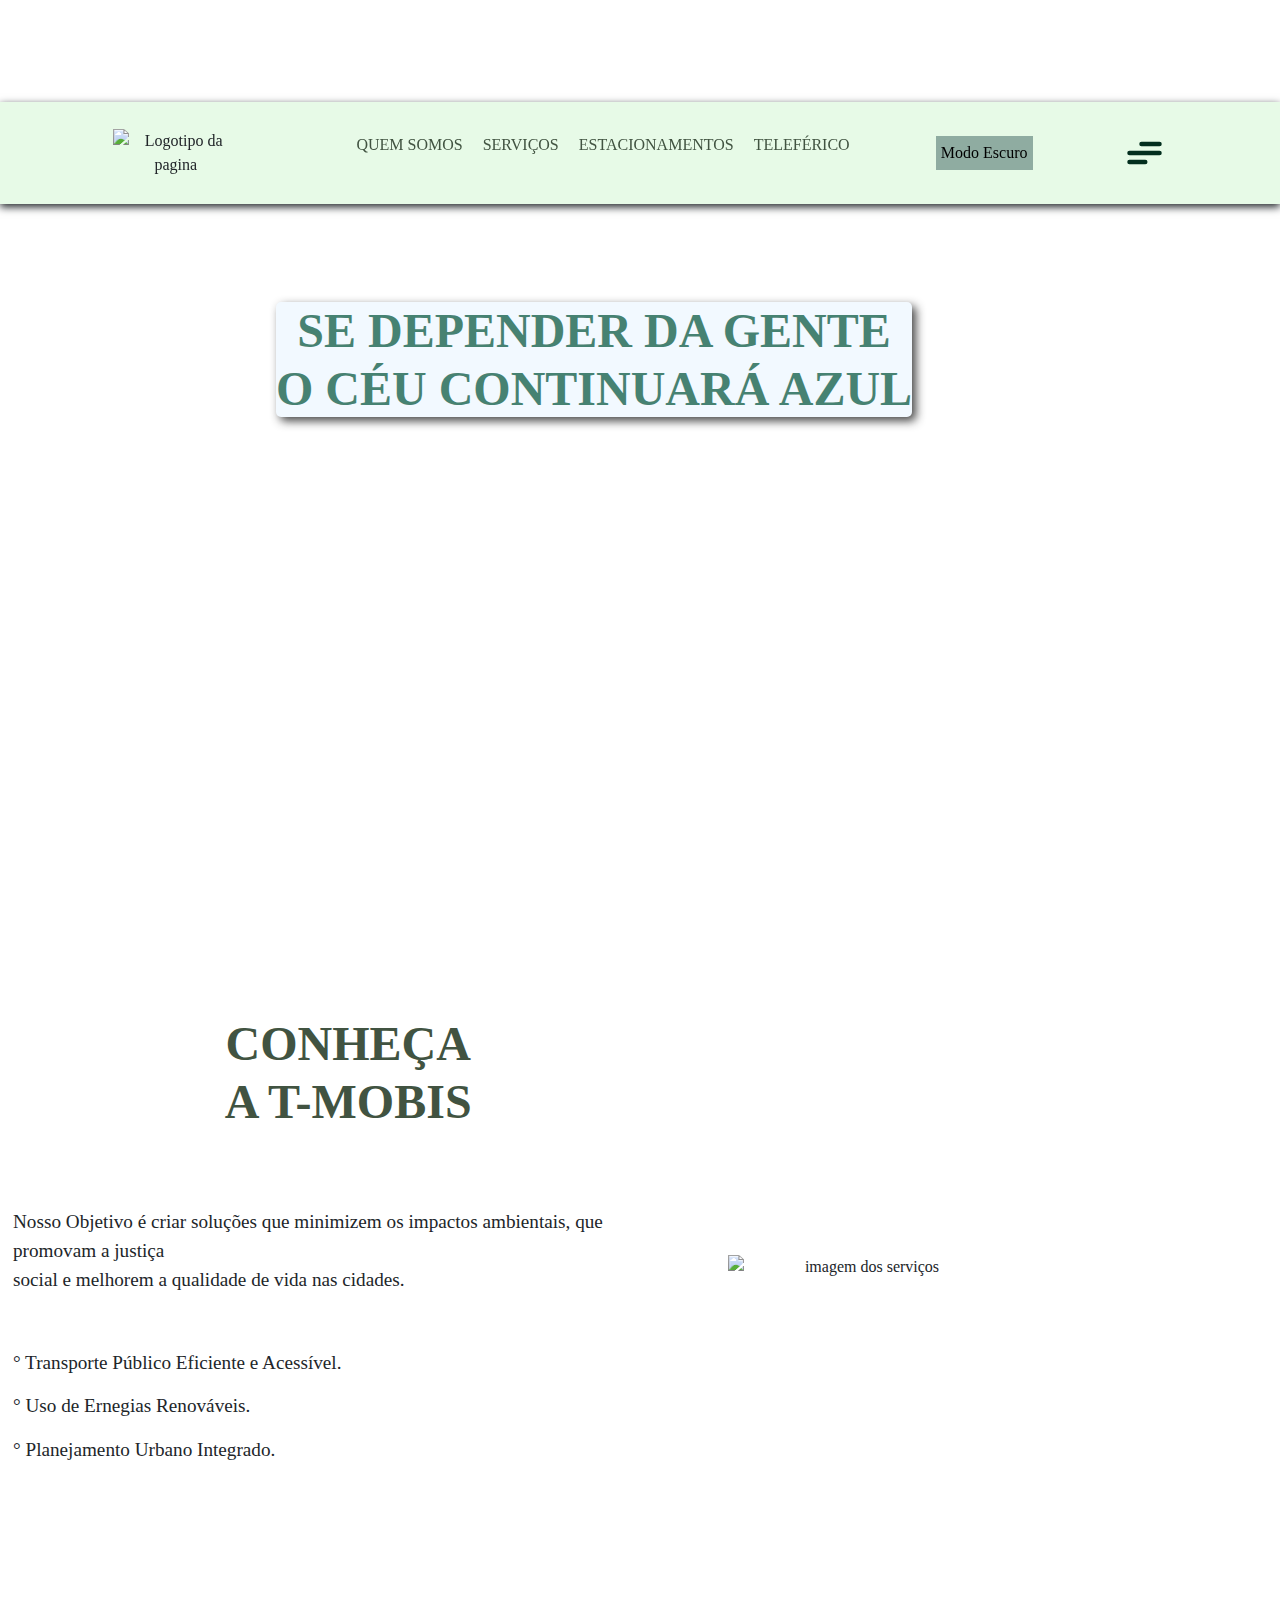
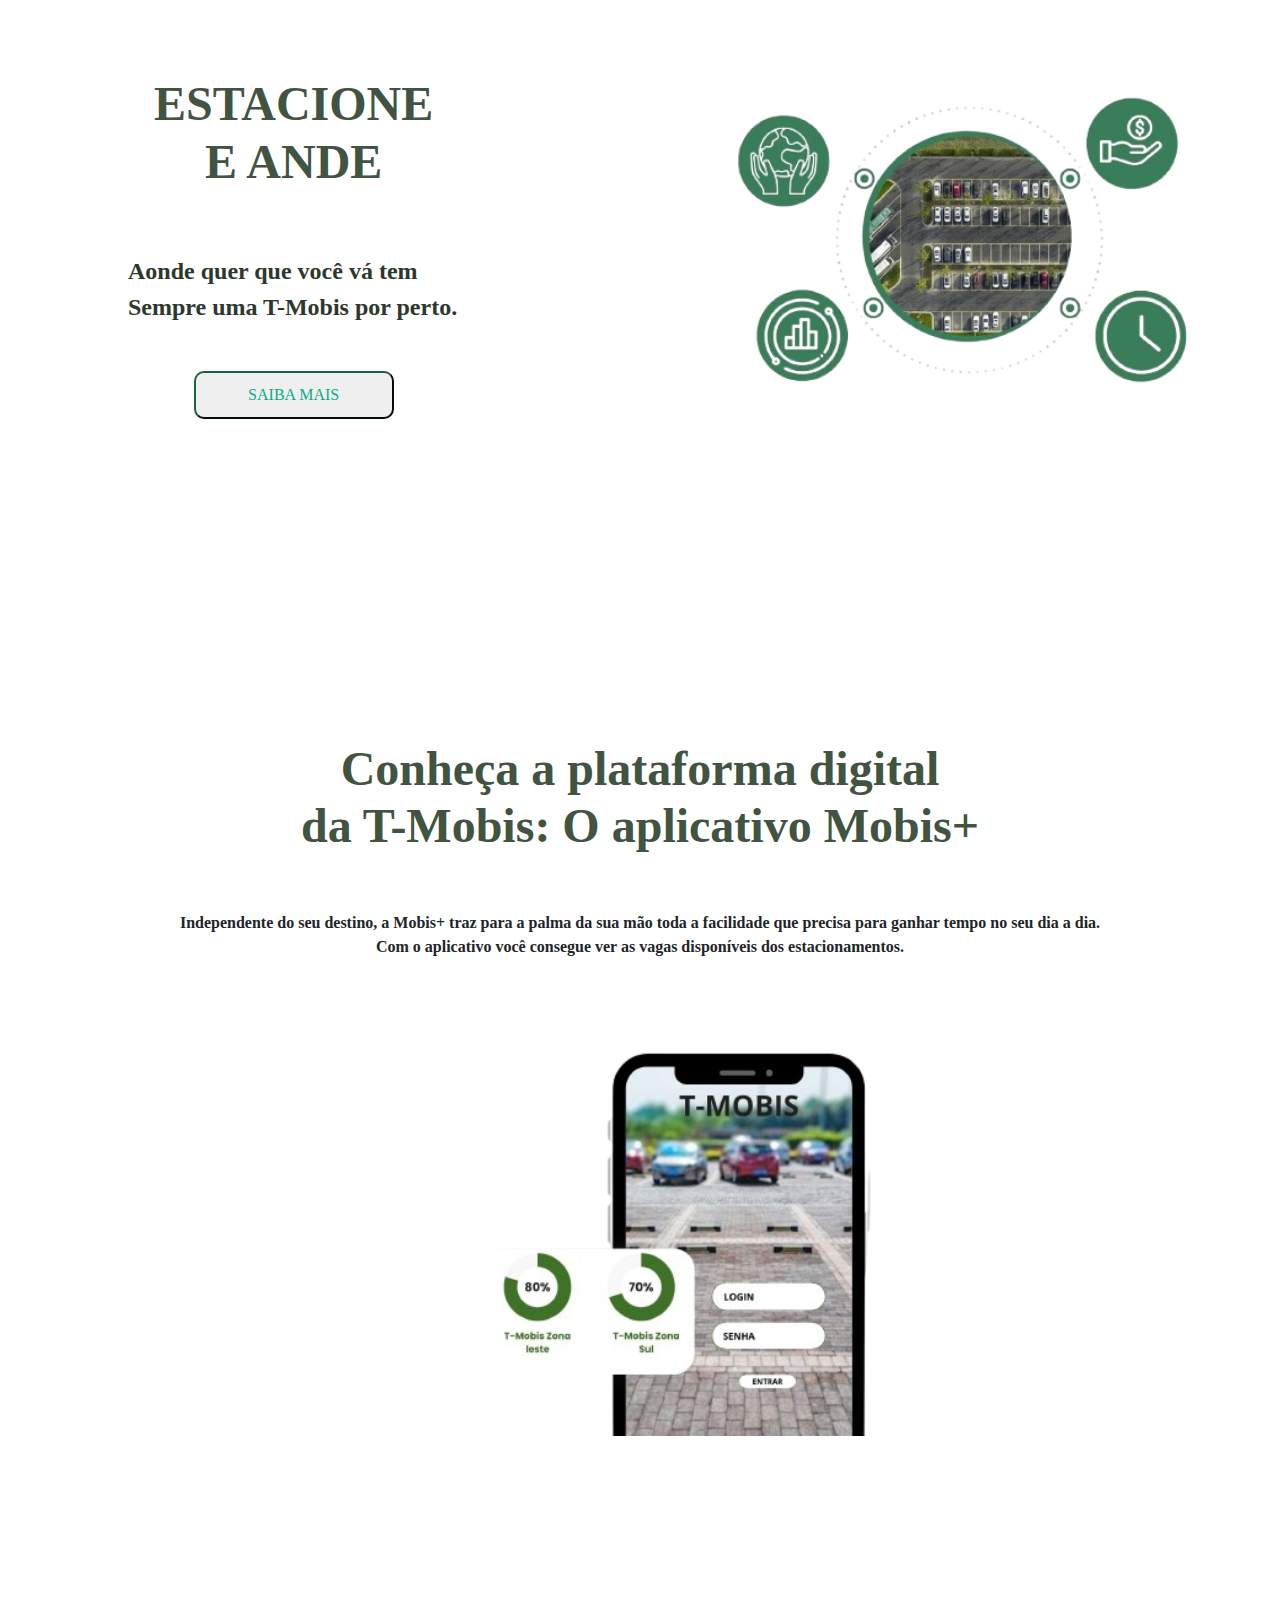
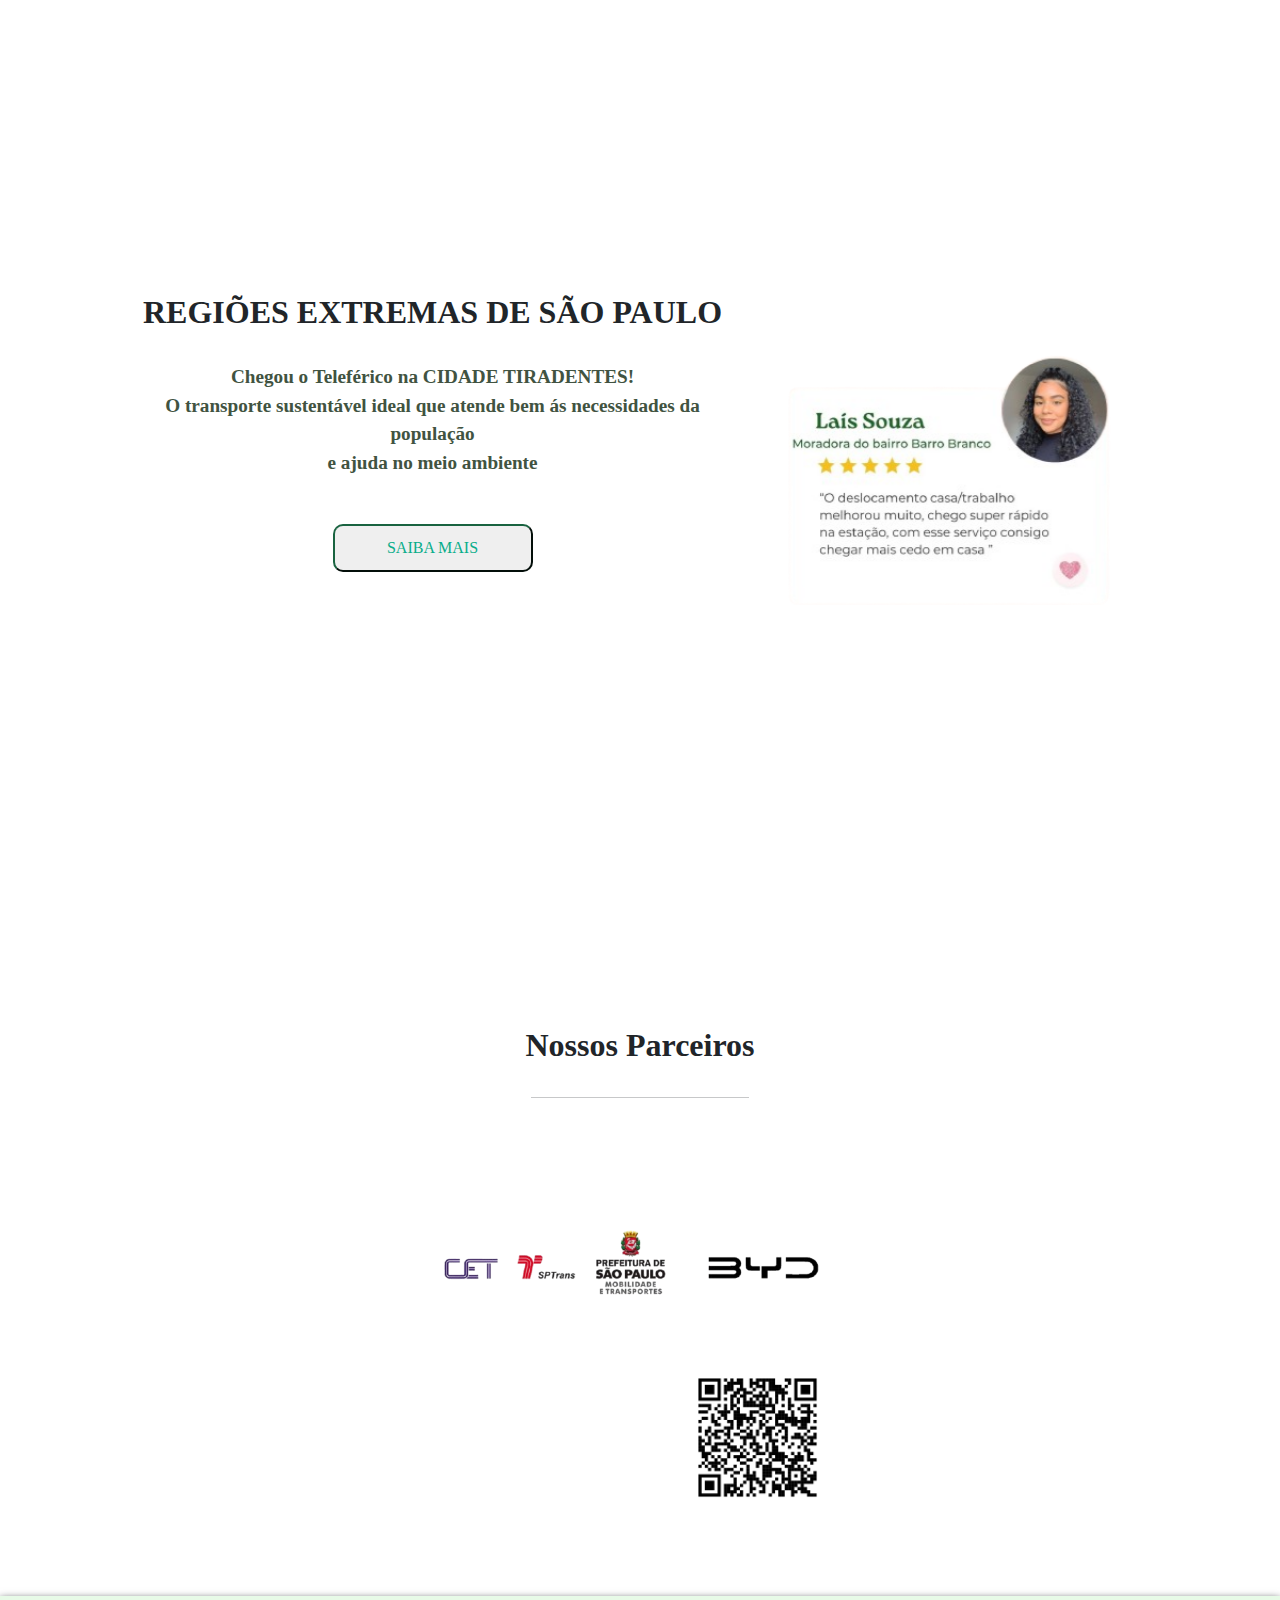
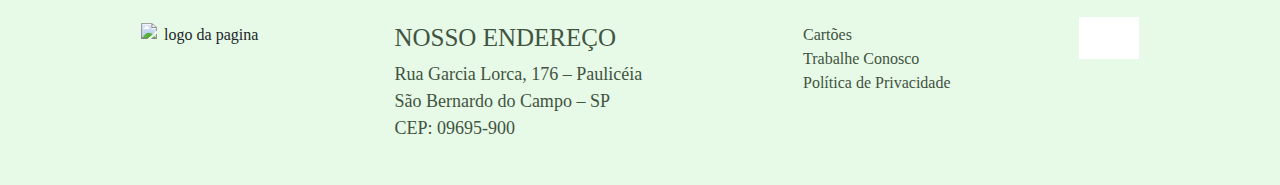
==== Pagina01/index.html @ 4bdcb415 "TCC Mobilidade Sustentável" ====
<!DOCTYPE html>
<html lang="pt-br">
<head> 
    <meta charset="UTF-8">
    <meta name="viewport" content="width=device-width, initial-scale=1.0">
    <title>T-MOBIS | Site Oficial</title>

    <link rel="shortcut icon" href="imagem/ponto-de-onibus.png" type="image/x-icon">

    <link rel="stylesheet" href="style1.css">
    <link rel="stylesheet" href="responsividade.css">

    <!--CSS-->
    <link rel="stylesheet" href="assets/css/style.css">
    <link rel="stylesheet" href="assets/css/responsividade.css">

    <!--Bootstrap Icons-->
    <link rel="stylesheet" href="https://cdn.jsdelivr.net/npm/bootstrap-icons@1.11.1/font/bootstrap-icons.css"
        integrity="sha384-4LISF5TTJX/fLmGSxO53rV4miRxdg84mZsxmO8Rx5jGtp/LbrixFETvWa5a6sESd" crossorigin="anonymous">

    <!-- AOS -->
    <link href="https://unpkg.com/aos@2.3.1/dist/aos.css" rel="stylesheet" />

    
      
       <!--biblioteca APENAS para deixa-lo responsivo -->
    <link href="https://cdn.jsdelivr.net/npm/bootstrap@5.3.3/dist/css/bootstrap.min.css" rel="stylesheet" integrity="sha384-QWTKZyjpPEjISv5WaRU9OFeRpok6YctnYmDr5pNlyT2bRjXh0JMhjY6hW+ALEwIH" crossorigin="anonymous">

   

</head>
<body>

    <!--Botão voltar ao topo-->
    <div id="backToTop" class="fixed-button">
        <i class="bi bi-chevron-up"></i>
    </div>

    <!--Botão WhatsApp-->
    <div id="whatsappButton" class="fixed-button">
        <i class="bi bi-whatsapp"></i>
    </div>

    

     <!--  Header - Usado para definir nosso cabeçalho -->
         <header>

        <!-- Criamos uma Div para diferenciar a imagem do restante. -->
       <div>
        <img src="imagem/logo-transparente.png" alt="Logotipo da pagina">
       </div>

       

         <!-- Criamos uma Div para diferenciar nossas listas do restante. -->
       <div>

           <nav>
           <!-- Nav= Usada para informar o navegador que os itens dentro dela são navegáveis. -->
           
               <!-- Ul= Listas não ordenadas -->
               <ul class="nav-links">

                   <li>
                       <!-- Âncora -->
                       <a href="/Pagina03/index.html" target="_blank">QUEM SOMOS</a>
                   </li>

                   <li>
                       <a href="/Serviços/index.html" target="_blank">SERVIÇOS</a>
                   </li>

                   <li>
                       <a href="/Estacionamento/index.html" target="_blank">ESTACIONAMENTOS</a>
                   </li>

                   <li>
                       <a href="/Teleferico/Index.html" target="_blank">TELEFÉRICO</a>
                   </li>


               
               </ul>
           
       </div>

       

       <button id="button-header" onclick="trocarCor()">Modo Escuro</button>

       <div class="menu">
        <label class="hamburger">
            <input type="checkbox" id="menuToggle">
            <svg viewBox="0 0 32 32">
                <path class="line line-top-bottom"
                    d="M27 10 13 10C10.8 10 9 8.2 9 6 9 3.5 10.8 2 13 2 15.2 2 17 3.8 17 6L17 26C17 28.2 18.8 30 21 30 23.2 30 25 28.2 25 26 25 23.8 23.2 22 21 22L7 22">
                </path>
                <path class="line" d="M7 16 27 16"></path>
            </svg>
        </label>
    </div>
    <div class="menu-aberto">
        <nav class="nav-menu">
            <a href="#inicio" target="_blank">INÍCIO</a>
            <a href="/Pagina03/index.html" target="_blank">QUEM SOMOS</a>
            <a href="/Serviços/index.html" target="_blank">SERVIÇOS</a>
            <a href="/Estacionamento/index.html" target="_blank">ESTACIONAMENTOS</a>
            <a href="/Teleferico/Index.html" target="_blank">TELEFÉRICO</a>
            <a href="/Estacionamento/index.html" target="_blank">CARTÕES</a>
        </nav>
    </div>

    </header>
<main>
    <section class="section-1" id="inicio">
       
        <div class="div-video">
        <h1>SE DEPENDER DA GENTE <br>
            O CÉU CONTINUARÁ AZUL </h1>
    </div>

    

    <video autoplay muted loop id="myVideo">
        <source src="imagem/16995-277920510_small.mp4" type="video/mp4" loading="lazy">
      </video>
  

    </section>

    <section class="section-2" id="section2">
         
        <div class="div-section2" id="div-sect2">

            <div class="div-titulo">
                <h2 id="sect2-h2">CONHEÇA <br>
                    A T-MOBIS</h2> <br> <br>
         
    
           <p id="sect2-p">Nosso Objetivo é criar soluções que minimizem os impactos ambientais, que promovam a justiça <br>
             social e melhorem a qualidade de vida nas cidades.</p> <br>
 
           <p id="sect2-p"> ° Transporte Público Eficiente e Acessível.</p>
           <p id="sect2-p"> ° Uso de Ernegias Renováveis.</p>
           <p id="sect2-p"> ° Planejamento Urbano Integrado.</p>
 
         </div>

         <a href="/Serviços/index.html" target="_blank">
         <button class="cta" data-aos="fade-up" data-aos-delay="600" data-aos-duration="1000">
            <span>Nossos Serviços</span>
            <svg width="15px" height="10px" viewBox="0 0 13 10">
                <path d="M1,5 L11,5"></path>
                <polyline points="8 1 12 5 8 9"></polyline>
            </svg>
        </button>
       </a>
 
         </div>

         <div class="service" id="sect2-img">
            <img src="imagem/transportes_-removebg-preview.png" alt="imagem dos serviços" loading="lazy">
         </div>

        
    </section>

    <section class="section-3" id="section3">
        

        <div class="estacione">
            <h2>ESTACIONE E ANDE</h2> <br> <br>
            <p>Aonde quer que você vá tem <br>
              Sempre uma T-Mobis por perto. </p>
            
        

        <div class="botao1">
            <a href="/Estacionamento/index.html" target="_blank">
                <button>SAIBA MAIS</button>
            </a>
         </div>

        </div>

        <div class="estione-img">
            <img src="imagem/estacione-removebg-preview.png" alt="imagem do estacionamento" loading="lazy">
        </div>

        
    </section>

    <section class="section-4">

    

        <div>
        <h2>Conheça a plataforma digital <br>
         da T-Mobis: O aplicativo Mobis+</h2> <br> <br>

         <p>Independente do seu destino, a Mobis+ traz para a palma da sua mão toda a facilidade que precisa para ganhar tempo no seu dia a dia. <br>
            Com o aplicativo você consegue ver as vagas disponíveis dos estacionamentos.
         </p>
        </div>

        <div>
            <img src="imagem/_Mobile_Application_.png" alt="Imagem do aplicativo T-mobis" loading="lazy">
        </div>

        <div class="headline-t-mobis" data-aos="fade-up" data-aos-duration="1000">
            <div class="headline-scroll" id="headline-scroll">
                <span class="bold">T-MOBIS</span>
                <span class="divisor"></span>
                <span class="light">T-MOBIS</span>
                <span class="divisor"></span>
                <span class="bold">T-MOBIS</span>
                <span class="divisor"></span>
                <span class="light">T-MOBIS</span>
                <span class="divisor"></span>
                <span class="bold">T-MOBIS</span>
                <span class="divisor"></span>
                <span class="light">T-MOBIS</span>
                <span class="divisor"></span>
            </div>
        </div>

    </section>

        

    <section class="section-5">

        <div class="div-content">
            <h3>REGIÕES EXTREMAS DE SÃO PAULO</h3> <br> </h3>

            <p> Chegou o Teleférico na CIDADE TIRADENTES! <br>
             O transporte sustentável ideal que atende bem ás necessidades da população <br>
              e ajuda no meio ambiente </p>

              <div class="botao2">
                <a href="/Teleferico/Index.html" target="_blank">
                    <button>SAIBA MAIS</button>
                </a>
                </div>

        </div>
      
        <div class="carousel-container">
          <div class="carousel-track" id="carouselTrack">
        <div class="carousel">
            <img src="imagem/depo_homem-removebg-preview.png" alt="imagem homem" loading="lazy">
        </div>

        <div class="carousel">
            <img src="imagem/depo_mulher1-removebg-preview.png" alt="imagem mulher 1" loading="lazy">
        </div>

        <div class="carousel">
            <img src="imagem/depo_mulher2-removebg-preview.png" alt="imagem mulher 2" loading="lazy">
        </div>

        <div class="carousel">
            <img src="imagem/depo_mulher3-removebg-preview.png" alt="imagem mulher 3" loading="lazy">
        </div>

        <div class="carousel">
            <img src="imagem/depo_homem-removebg-preview.png" alt="imagem homem" loading="lazy">
        </div>

    </div>
</div>

    
                

</section>
     
   <section class="section-6">

    <h2>Nossos Parceiros</h2>
    <hr class="line1">


    <div class="parceria">
        <img src="imagem/parcerias-removebg-preview.png" alt="imagem parcerias" loading="lazy">
    </div>


    <div class="div-qrcode"> 
        <img class="qr-code" src="imagem/qr-code-1.png" alt="qr code" loading="lazy">
    </div>

   </section>

   


</main>

        <!--  Footer = Usada para abrir e habilitar rodapé para a página --> 
    <footer>
  
    <!--  Criamos uma Div (caixa) para aguardar e diferenciar a logo (img) do restante do rodapé -->
     <div class="div-logo-footer">
 
         <div>
             <img src="imagem/logo-transparente.png" alt="logo da pagina">
         </div>
 
     </div>
            
     <!-- Criamos uma Div (caixa) para aguardar e diferenciar o Subtítulo e parágrafo -->
     <div>
         <!-- (h3) Subtítulo -->
        <h3>NOSSO ENDEREÇO</h3>
        <!-- (p) Parágrafo -->
        <p>Rua Garcia Lorca, 176 – Paulicéia <br>
            São Bernardo do Campo – SP <br>
            CEP: 09695-900</p>
     </div>

 
     <!-- Criamos uma Div (caixa) para aguardar e diferenciar as listas não ordenadas do rodapé -->
     <div class="div-list-footer">
         <nav>
             <ul>
                 <li>
                     <a href="">Cartões</a>
                 </li>
              
                 <li>
                     <a href="">Trabalhe Conosco</a>
                 </li>
 
                 <li>
                     <a href="">Política de Privacidade</a>
                 </li>
             </ul>
         </nav>
     </div>
   
     <!-- Criamos uma Div (caixa) para aguardar e diferenciar os ícones -->
     <div class="div-sociais">
 
         <i class="fa-brands fa-instagram"></i>
         <i class="bi bi-linkedin"></i>
         <i class="fa-brands fa-facebook-f"></i>
 
     </div>
 
 </footer>



 <script src="https://kit.fontawesome.com/fdd516a2fb.js" crossorigin="anonymous"></script>
 <script src="https://ajax.googleapis.com/ajax/libs/jquery/2.1.3/jquery.min.js"></script>
 <script src="https://unpkg.com/scrollreveal"></script>

 <!-- AOS -->
 <script src="https://unpkg.com/aos@2.3.1/dist/aos.js"></script>

 <!-- Inicialização do AOS -->
 <script>
     AOS.init();
 </script>
  

 <!-- Javascript -->
  <script src="script1.js"></script>
  <script src="carrossel.js"></script>
  <script src="button.js"></script>
  <script src="scroll.js"></script>

  
 
  <!-- VLibras= Tradução automática do português para libras. Tornar a página mais acessível para os usuários surdos. -->
 
 <div vw class="enabled">
     <div vw-access-button class="active"></div>
     <div vw-plugin-wrapper>
       <div class="vw-plugin-top-wrapper"></div>
     </div>
   </div>
   <script src="https://vlibras.gov.br/app/vlibras-plugin.js"></script>
   <script>
     new window.VLibras.Widget('https://vlibras.gov.br/app');
   </script>


    
</body>
</html>
---- Pagina01/style1.css ----
@import url('https://fonts.google.com/noto/specimen/Noto+Serif');
/*Fonte da letra (Google fontes)*/

* {
    padding: 0;
    /*Zerando o preenchimento*/
    margin: 0;
    /*Zerando a margin(top, bottom, right, left*/
    list-style: none;
    /*remover os marcadores de listas da <ul> */
    font-family: "Noto Serif", serif;
    /*Fonte da letra (Google fontes)*/
    box-sizing: border-box;
}

/*HTML*/
body {
    background-color: white; /**/
    width: 100%; /**/
    height: 100vh; /**/
    overflow-x: hidden;
    transition: background-color 0.5s, color 0.5s;  /**/
    color: rgb(3, 70, 3); /**/
    
}

/**/
li {
    list-style: none; /**/
}

/**/
a {
    text-decoration: none; /**/
}

/*Botões fixos*/
.fixed-button {
    position: fixed; /**/
    display: none; /**/
    align-items: center; /**/
    justify-content: center; /**/
    width: 50px; /**/
    height: 50px; /**/
    border-radius: 50%; /**/
    background-color: var(--color-white); /**/
    color: var(--color-black); /**/
    cursor: pointer; /**/
    z-index: 1000; /**/
    opacity: 0; /**/
    transition: opacity 0.5s ease, box-shadow 0.5s ease; /**/
}

/**/
#backToTop {
    bottom: 20px; /**/
    left: 20px; /**/
    box-shadow: 0px 0px 10px rgba(0, 0, 0, 0.5); /**/
}


/**/
#whatsappButton {
    bottom: 20px; /**/
    right: 20px; /**/
    background-color: #25D366; /**/
    box-shadow: 0px 0px 10px rgba(0, 255, 0, 0.5);  /**/
    animation: pulse 2s infinite; /**/
}

/**/
#whatsappButton i {
    font-size: 24px; /**/
    color: #fff; /**/
}

/**/
.fixed-button i {
    font-size: 24px; /**/
}

@keyframes pulse {
    0% {
        transform: scale(1);
        box-shadow: 0 0 10px rgba(0, 255, 0, 0.5);
    }
    50% {
        transform: scale(1.1);
        box-shadow: 0 0 20px rgba(0, 255, 0, 0.7);
    }
    100% {
        transform: scale(1);
        box-shadow: 0 0 10px rgba(0, 255, 0, 0.5);
    }
}





/*Início da estilização do Header*/
header {
    padding: min(3vh, 2rem);
    /*Colocando um tamanho (Preenchimento) no Header*/
    width: 100%;
    background-color: rgb(231, 250, 231);
    /*Habilitando uma cor de fundo*/
    display: flex;
    /*Tornando nosso Header Flex - Deixando os itens lado a lado*/
    justify-content: space-evenly;
    /*Justificativa do conteúdo*/
    align-items: center;
    /*Alinhamento na vertical - Deixando habilitada ao centro*/
    position: sticky; /**/
    top: 0; /**/
    left: 0; /**/
    z-index: 999; /**/
    box-shadow: 0 0.21rem 0.5rem; /**/


}



/*Chamamos nossa logo(img) para estilização*/
header img {
    width: 125px;
    /*Largura da imagem*/
    height: auto;
    /*Altura da imagem ( automático) */
}


/*Chamamos nossa lista não ordenada para estilização*/
header div nav ul {
    display: flex;
    /*Tornamos nossa lista não ordenada em (Flex), deixando os itens pertencentes a ela, lado a lado.*/
    gap: 20px;
    /*Espaçamento entre os elementos*/

}

/*Chamamos nossa âncora (a) para estilização*/
header div nav ul li a {
    font-family: Light 300;
    /*Fonte da letra (Google fonts)*/
    text-decoration: none;
    /*Decoração do texto (sublinhado) desabilitado (none)*/
    color: rgb(65, 83, 65); 
    /*Cor da Letra*/
    font-family: Light 300;
    /*Fonte da letra (Google fonts)*/
}

/**/
header>button {
    
    padding: 5px; /**/
    background-color:  #8faca1; /**/
    border: 5px; /**/
   
}

/**/
header>button>a {
   
    display: flex; /**/
    align-items: center; /**/
    gap: 5px; /**/
    color: white; /**/
    text-decoration: none; /**/
    font-weight: 400; /**/
}

/* Menu */
.menu {
    display: flex; /**/
    align-items: center; /**/
    justify-content: flex-end; /**/ 
    position: relative; /**/
    z-index: 100; /**/
}

/**/
.hamburger {
    cursor: pointer; /**/
}

/**/
.hamburger input {
    display: none; /**/
}

/**/
.hamburger svg {
    height: 3em; /**/
    transition: transform 600ms cubic-bezier(0.4, 0, 0.2, 1); /**/
}

/**/
.line {
    fill: none; /**/
    stroke: #032e1e; /**/
    stroke-linecap: round; /**/
    stroke-linejoin: round; /**/
    stroke-width: 3; /**/
    transition: stroke-dasharray 600ms cubic-bezier(0.4, 0, 0.2, 1), stroke-dashoffset 600ms cubic-bezier(0.4, 0, 0.2, 1); /**/
}

/**/
.line-top-bottom {
    stroke-dasharray: 12 63; /**/
}

/**/
.hamburger input:checked+svg {
    transform: rotate(-45deg); /**/
}

/**/
.hamburger input:checked+svg .line-top-bottom {
    stroke-dasharray: 20 300; /**/
    stroke-dashoffset: -32.42; /**/
}

/* Menu Navegação */
.menu-aberto {
    background-color: #8faca1; /**/
    position: fixed; /**/
    left: 0; /**/
    top: 0; /**/
    height: 0; /**/
    width: 100%; /**/
    z-index: 98; /**/
    display: flex; /**/
    align-items: center; /**/
    justify-content: center; /**/
    overflow: hidden; /**/
    transition: height 0.5s ease-in-out, opacity 0.5s ease-in-out; /**/
    opacity: 0; /**/
}

/**/
.menu-aberto.active {
    height: 100vh; /**/
    opacity: 1; /**/
}

/**/
.nav-menu {
    width: 100%; /**/
    height: 100%; /**/
    display: flex; /**/
    flex-direction: column; /**/
    align-items: center; /**/
    justify-content: center; /**/
    gap: 4rem; /**/
    transition: opacity 0.5s ease-in-out; /**/
}

/**/
.nav-menu a {
    user-select: none; /**/
    text-decoration: none; /**/
    color: var(--color-white); /**/
    font-family: var(--font-pequena); /**/
    font-size: 2rem; /**/
    font-weight: bold; /**/
    opacity: 0; /**/
    transform: translateY(-20px); /**/
    transition: transform 0.5s ease-in-out, opacity 0.5s ease-in-out; /**/
}

/**/
.menu-aberto.active .nav-menu a {
    opacity: 1; /**/
    transform: translateY(0); /**/
}

/**/
.nav-menu a:hover {
    color: var(--color-destaque1); /**/
    transition: all 0.3s ease; /**/
}


/**/
.section-1 {
    padding: 7rem; /**/
    width: 100%; /**/
    height: 100vh; /**/
    position: relative; /**/
    background-color: transparent; /**/
    display: flex; /**/
    overflow: hidden; /**/
    
}

/**/
.section-1 h1 {
    text-align: center; /**/
    font-size: 3rem; /**/
    font-weight: 600; /**/ 
    color: #186350; /**/
    margin: 20px; /**/
    box-shadow: 4px 4px 10px rgba(0, 0, 0, .9); /**/
    border-radius: 5px;  /**/
    z-index: 1; /**/
    background-color: aliceblue; /**/
    opacity: 0.8;  /**/
    position: absolute; /**/
    top: 20%; /**/
    left: 20%; /**/
    
  
}

/* Style the video: 100% width and height to cover the entire window */
#myVideo {
    position:absolute; /**/
    right: 0; /**/
    bottom: 0; /**/
    min-width: 100%; /**/
    min-height: 100%; /**/
  }


  
/**/
.section-2 {
    padding: 8rem; /**/
    width: 90%; /**/
    background-color: transparent; /**/
    display: flex; /**/
    justify-content: space-around; /**/
    align-items: center; /**/
    margin: -130px; /**/
}

/**/
.service {
    text-align: right; /**/
    margin: 30px; /**/
    flex-wrap: wrap; /**/
}

/**/
.service img {
    width: 200%; /**/
    height: auto; /**/
    flex-wrap: wrap; /**/
}

/**/
.div-titulo h2 {
    font-size: 3rem; /**/
    font-weight: bolder; /**/
    font-family: "Noto+Serif"; /**/
    text-align: center; /**/
    color: rgb(65, 83, 65); /**/
    margin: 15px; /**/
    flex-wrap: wrap; /**/
}

/**/
.div-titulo p {
    font-size: 1.2rem; /**/
    font-weight: 400; /**/
    font-style: "Thin 100"; /**/
    margin: 15px; /**/
    flex-wrap: wrap; /**/
}


  /* Botão Inicio */
  .cta {
    position: relative; /**/
    margin: auto; /**/
    padding: 12px 18px; /**/
    transition: all 0.2s ease; /**/
    border: none; /**/
    background: none; /**/
    cursor: pointer; /**/
    text-align: center; /**/
    margin-left: 300px; /**/
}

/**/
.cta span {
    font-size: clamp(1.2rem, 1.5vw + 1rem, 2rem); /**/
    color: #186350; /**/
}

/**/
.cta:before {
    content: ""; /**/
    position: absolute; /**/
    top: 0; /**/ 
    left: 0; /**/
    display: block; /**/
    border-radius: 50px; /**/
    background: var(--color-destaque2); /**/
    width: 45px; /**/
    height: 45px; /**/
    transition: all 0.3s ease; /**/
}

/**/
.cta span {
    position: relative; /**/
    font-family: var(--font-pequena); /**/
    font-size: 20px; /**/
    font-weight: 800; /**/
    letter-spacing: 0.05em; /**/
    color: var(--color-white); /**/
}

/**/
.cta svg {
    position: relative; /**/
    top: 0; /**/
    margin-left: 10px; /**/
    fill: none; /**/
    stroke-linecap: round; /**/
    stroke-linejoin: round; /**/
    stroke: var(--color-destaque2); /**/
    stroke-width: 2; /**/
    transform: translateX(-5px); /**/ 
    transition: all 0.3s ease; /**/
}

/**/
.cta:hover:before {
    width: 100%; /**/
    background: var(--color-destaque2); /**/
}

/**/
.cta:hover svg {
    transform: translateX(0); /**/
    stroke: var(--color-destaque1); /**/
}

/**/
.cta:active {
    transform: scale(0.95); /**/
}


/**/
.section-3 {
    padding: 8rem; /**/
    background: linear-gradient(180deg, #c3f5e264 8.33%, rgba(150, 248, 199, 0.745) 100%), url(imagem/estacionamento.jpg); /**/
    background-attachment: fixed; /**/
    background-size: cover; /**/
    background-position: center; /**/
    background-repeat: no-repeat; /**/
    width: 100%; /**/
    display: flex; /**/
    justify-content: space-around; /**/
   
}

/**/
.estacione {
    text-align: center;/**/
}

/**/
.section-3 h2 {
    font-size: 3rem; /**/
    font-weight: bolder; /**/
    font-family: "Noto+Serif"; /**/
    text-align: center; /**/
    flex-direction: column; /**/
    color: rgb(65, 83, 65); /**/
    margin: 15px; /**/
    flex-wrap: wrap; /**/
}

/**/
.estacione p {
    font-size: 1.5rem; /**/
    font-weight: 700; /**/
    font-style: "Thin 100"; /**/
    color: rgb(44, 56, 44); /**/
    text-align: left; /**/
    flex-wrap: wrap; /**/

}


/*Chamamos nosso Button que está dentro da terceira sessão*/
.section-3 .botao1 {
    display: block; /**/
    flex-direction: column; /**/
    flex-wrap: wrap; /**/
    
    /*Usada para centralizar o botão*/
}

/*Estilização do botão da section 3*/
.section-3 button {
    padding: 10px;
    /*Tamanho do preenchimento interno do botão*/
    border-radius: 10px;
    /*Borda arredondada do botão*/
    width: 200px;
    /*Tamanho lateral do botão (largura)*/
    border-color: rgb(25, 99, 64);
    /*Cor da borda*/
    margin: 30px;
    /*Margem em volta do Button*/
    cursor: pointer;
    /* Habilitado o cursor do mouse, mostrado quando o ponteiro do mouse está sobre um elemento.*/


}

/*Estilização a Âncora do botão da section 3*/
.section-3 a button {
    color: rgb(9, 173, 138);
    /*Cor da letra*/

}

/**/
.estione-img {
    text-align: right; /**/
    margin-right: 250px; /**/
    flex-wrap: wrap; /**/
}

/**/
.estione-img img {
    width: 170%; /**/
    height: auto; /**/
}

/**/
.section-4 {
    padding: 8rem; /**/
    width: 100%; /**/
    background-color: transparent; /**/
    display: block; /**/
    justify-content: space-around; /**/
    align-items: center; /**/
}

/**/
.section-4 h2 {
    font-size: 3rem; /**/
    font-weight: bolder; /**/
    font-family: "Noto+Serif"; /**/
    text-align: center; /**/
    color: rgb(65, 83, 65); /**/
    text-align: center; /**/
    flex-wrap: wrap; /**/
    
}

/**/
.section-4 p {
    font-size: 1rem; /**/
    font-weight: 800; /**/
    font-style: "Thin 100"; /**/
    text-align: center; /**/
    flex-wrap: wrap; /**/
    
}

/**/
.section-4 img {
    width: 80%; /**/
    height: 100%; /**/
    margin-right: 200px; /**/
    flex-wrap: wrap; /**/
}

/**/
.headline-t-mobis {
    height: 30%; /**/
    width: 100vw; /**/
    overflow: hidden; /**/
    display: flex; /**/
    align-items: center; /**/
    justify-content: center; /**/
    flex-direction: column; /**/
    position: absolute; /**/
}

/**/
.headline-scroll {
    display: flex; /**/
    align-items: center; /**/
    white-space: nowrap; /**/
    animation: scroll 20s linear infinite; /**/
    text-align: left; /**/
    margin-right: 200px;
    margin-left: -200px;
}

@keyframes scroll {
    0% {
        transform: translateX(0);
    }

    100% {
        transform: translateX(-50%);
    }
}

/**/
.headline-scroll span {
    font-family: var(--font-grande); /**/
    font-size: 4rem; /**/
    text-transform: uppercase; /**/
    display: flex; /**/
    align-items: center; /**/
}

/**/
.headline-scroll .divisor {
    width: 20px; /**/
    height: 20px; /**/
    background-color: var(--color-gray2); /**/
    border-radius: 50%; /**/
    margin: 0 20px; /**/
}

/**/
.headline-scroll .bold {
    font-weight: bold; /**/
    color: var(--color-white); /**/
}

/**/
.headline-scroll .light {
    font-weight: lighter; /**/
    color: var(--color-gray2); /**/
}




/**/
.section-5 {
    padding: 8rem; /**/
    width: 100%; /**/
    background: linear-gradient(180deg, #e6f5ef64 8.33%, rgba(152, 173, 163, 0.745) 100%), url(imagem/teleferico.jpg); /**/
    background-attachment: fixed; /**/
    background-size: cover; /**/
    background-position: center; /**/
    background-repeat: no-repeat; /**/
    display: flex; /**/
    justify-content: center; /**/
    align-items: center; /**/
    gap: 15px; /**/
    
}


/**/
.section-5 h3 {
    font-size: 2rem; /**/
    font-weight: bolder; /**/
    font-family: "Noto+Serif"; /**/
    text-align: center; /**/
    flex-direction: column; /**/
    flex-wrap: wrap; /**/
    
}

/**/
.section-5 p {
    font-size: 1.2rem; /**/
    font-weight: 900; /**/
    font-style: "Thin 100"; /**/
    color: rgb(65, 83, 65); /**/
    text-align: center; /**/
    flex-wrap: wrap; /**/
    
}


/*Estilização do container do carrossel*/
.carousel-container {
    overflow: hidden; /*Esconde partes das imagens que saem do container */
    width: 40%; /*O container ocupa toda a largura da página */
    max-width: 800px; /*largura máxima para limitar em telas maiores */
    margin: auto; /*centraliza o container*/
    flex-wrap: wrap; /**/
}

/*Estilo da faixa de imagens*/
.carousel-track {
    display: flex; /*Coloca as imagens lado a lado em linha*/
    justify-content: center; /**/
    align-items: center; /**/
    transition: transform 0.5s ease; /*Animação suave para a transição*/
}

/* Cada item do carrossel*/
.carousel {
    flex: 0 0 100%; /* Cada item ocupa 100% da largura do container*/
}

/**/
img {
    width: 100%; /* As imagens ocupam toda a largura do item*/
    display: block; /* Garante que não haja espaçamento abaixo das imagens*/
    text-align: center; /**/
}

/*Chamamos nosso Button que está dentro da section-5*/
.section-5 .botao2 {
    text-align: center; /**/
    flex-direction: column; /**/
    flex-wrap: wrap; /**/
    
    /*Usada para centralizar o botão*/
}

/*Estilização do botão da section-5*/
.section-5 button {
    padding: 10px;
    /*Tamanho do preenchimento interno do botão*/
    border-radius: 10px;
    /*Borda arredondada do botão*/
    width: 200px;
    /*Tamanho lateral do botão (largura)*/
    border-color: rgb(25, 99, 64);
    /*Cor da borda*/
    margin: 30px;
    /*Margem em volta do Button*/
    cursor: pointer;
    /* Habilitado o cursor do mouse, mostrado quando o ponteiro do mouse está sobre um elemento.*/


}

/*Estilização a Âncora do botão da section-5*/
.section-5 a button {
    color: rgb(9, 173, 138);
    /*Cor da letra*/

}

/**/
.section-6 {
    padding: 6rem; /**/
    width: 100%; /**/
    background-color: white; /**/
    display: flex; /**/
    justify-content: center; /**/
    align-items: center; /**/
    flex-direction: column; /**/
    gap: 15px; /**/
}

/**/
.section-6 h2 {
    font-size: 2rem; /**/
    font-weight: bolder; /**/
    font-family: "Noto+Serif"; /**/
    text-align: center; /**/
    flex-direction: column; /**/
    flex-wrap: wrap; /**/
}

/**/
.section-6 .line1 {
    width: 20%; /*Largura da linha*/
    margin: 9px auto; /**/

}

/**/
.section-6 img {
    width: 50%; /**/
    height: auto; /**/
    text-align: center; /**/
    margin-left: 180px; /**/
    flex-wrap: wrap; /**/
}

/**/
.div-qrcode {
    width: 250px; /**/
    height: auto; /**/
    text-align: right; /**/
}

/**/
.qr-code {
    width: 250px; /**/
    text-align: right; /**/
    
}

/*Fim da estilização da section-6*/



/*Início da estilização do Footer/Rodapé da pagina*/
footer {
    padding: min(3vh, 4rem);
    /*Tamanho/preenchimento do Footer*/
    background-color: rgb(231, 250, 231);
    /*Cor de fundo*/
    display: flex;
    /*Tornando o Footer Flex - Deixando os itens lado a lado*/
    justify-content: space-evenly;
    /*Justificativa do conteúdo*/
    gap: 15px;
    /*Espaçamento entre os elementos*/
    box-shadow: 0 0.21rem 0.5rem;
}

/*Estilizando a logo do Footer*/
footer .div-logo-footer img {
    width: 125px;
    /*Largura da imagem*/
    height: auto;
    /*Altura da imagem */


}

/*Estilizando o subtítulo do Footer*/
footer div h3 {
    color: rgb(65, 83, 65);
    /*Cor da letra*/
    font-size: 25px;
    /*Tamanho da letra*/
    font-family: Light 300;
    /*Fonte da letra (Google fonts)*/
    font-weight: 300;
    /*Peso/Espressura da letra*/

}

/*Estilizando o parágrafo do Footer*/
footer div p {
    color: rgb(65, 83, 65);
    /*Cor da letra*/
    font-size: 18px;
    /*Tamanho da letra*/
    font-family: Light 300;
    /*Fonte da letra (Google fonts)*/
    font-weight: 200;
    /*Peso/Espressura da letra*/
}

/*Estilizando os ícones do Footer*/
.div-sociais i {
    padding: 10px;
    /*Aplicando um respiro (padding) dentro dos ícones*/
    font-size: 20px;
    /*Tamanhos dos ícones*/
    background-color: white;
    /*Cor de fundo*/

}


/*Aplicando o hover nos ícones*/
.div-sociais i:hover {
    background-color: #7e9991;
    /*Cor de fundo*/
    transition: 0.5s;
    /*Tempo de transição*/
}

/*Chamamos nossa âncora (a) para estilização*/
.div-list-footer a {
    text-decoration: none;
    /*Decoração do texto (sublinhado) desabilitado (none)*/
    color: rgb(65, 83, 65); 
    /*Cor da Letra*/
}

/*Fim da estilização do Footer*/
---- Pagina01/responsividade.css ----
/* Responsividade*/
@media (min-width:360px) and (max-width: 1024px) {

    .container {
        padding: 0;
    }

    .header {
        display: flex;
        justify-content: center;
        align-items: center;
    }

    header img {
        width: 4.5rem;
        height: 5rem;
        
    }

    
    header nav{
        display: none; /*escondendo o menu*/
    }

    #button-header {
        display: none; /*escondendo o menu*/
    }

    .section-1 {
        padding: 9em;
        display: flex;
        flex-direction: column;
        justify-content: center;
        align-items: center;
    }

    .div-video h1 {
        font-size: 1rem;
        text-align: center;
        margin: 1rem;
    }

    .section-2 {
        padding: 9em;
        display: flex;
        flex-direction: column;
        justify-content: center;
        align-items: center;
    }

    .section-2 h2 {
        font-size: 1.5rem;
        text-align: center;
        margin: 1rem;
        margin-left: 250px;
    }

    .section-2 p {
        font-size: 1.2rem;
        text-align: center;
        margin: 1rem;
        margin-left: 250px;
    }

    .service {
        display: flex;
        flex-direction: column;
        justify-content: center;
        align-items: center;
        flex-wrap: wrap;
    }

    .service img {
        width: 350px;
        height: auto;
        flex-direction: column;
        flex-wrap: wrap;
        margin-left: 250px;
    }

    .section-3 {
        padding: 9em;
        display: flex;
        flex-direction: column;
        justify-content: center;
        align-items: center;
    }

    .section-3 h2 {
        font-size: 1.5rem;
        text-align: center;
        margin-right: 100px;
        margin-left: 100px;
    }

    .section-3 p {
        font-size: 1.2rem;
        text-align: center;
        margin-right: 100px;
        margin-left: 100px;
    }

    .section-3 .botao1 {
        width: 250px;
        height: auto;
        text-align: center;
        margin: 0.8rem;
    }

    .estione-img {
        display: flex;
        flex-direction: column;
        justify-content: center;
        align-items: center;
        flex-wrap: wrap;
        text-align: center;
    }

    .estione-img img {
        width: 450px;
        height: auto;
        flex-direction: column;
        flex-wrap: wrap;
        margin-left: 100px;
    }

    .section-4 {
        padding: 9em;
        display: flex;
        flex-direction: column;
        justify-content: center;
        align-items: center;
    }

    .section-4 h2 {
        font-size: 1.2rem;
        text-align: center;
        margin-right: 100px;
        margin-left: 100px;
    }

    .section-4 img {
        width: 450px;
        height: auto;
        flex-direction: column;
        flex-wrap: wrap;
        margin-left: 100px;
    }

    .section-4 .headline-t-mobis {
        display: block;
        justify-content: center;
        align-items: center;
        flex-wrap: wrap;
        text-align: center;
        margin-top: 800px;
    }

    .section-4 .headline-scroll {
        display: flex;
        justify-content: center;
        align-items: center;
        text-align: center;
    }


    .section-5 {
        padding: 9em;
        display: flex;
        flex-direction: column;
        justify-content: center;
        align-items: center;
    }

    .section-5 .carousel-container {
        display: none;
    }
    

    .section-6 {
        padding: 9em;
        display: flex;
        flex-direction: column;
        justify-content: center;
        align-items: center;
    }

    .section-6 .line1 {
        width: 100%;
    }
    
    .section-6 .parceria img {
        width: 300px;
        height: auto;
        flex-direction: column;
        flex-wrap: wrap;
        margin-left: 100px;
        margin-right: 100px;
    }


.section-6 .div-qrcode img {
        width: 150px;
        height: auto;
        flex-direction: column;
        flex-wrap: wrap;
        margin-left: 100px;
        margin-right: 100px;
}

footer img {
    width: 4.5rem;
    height: 5rem;
    text-align: center;
    
}

footer h3 {
    display: none; /*escondendo o menu*/
}

footer p {
    display: none; /*escondendo o menu*/
}

footer nav{
    display: none; /*escondendo o menu*/
}

}
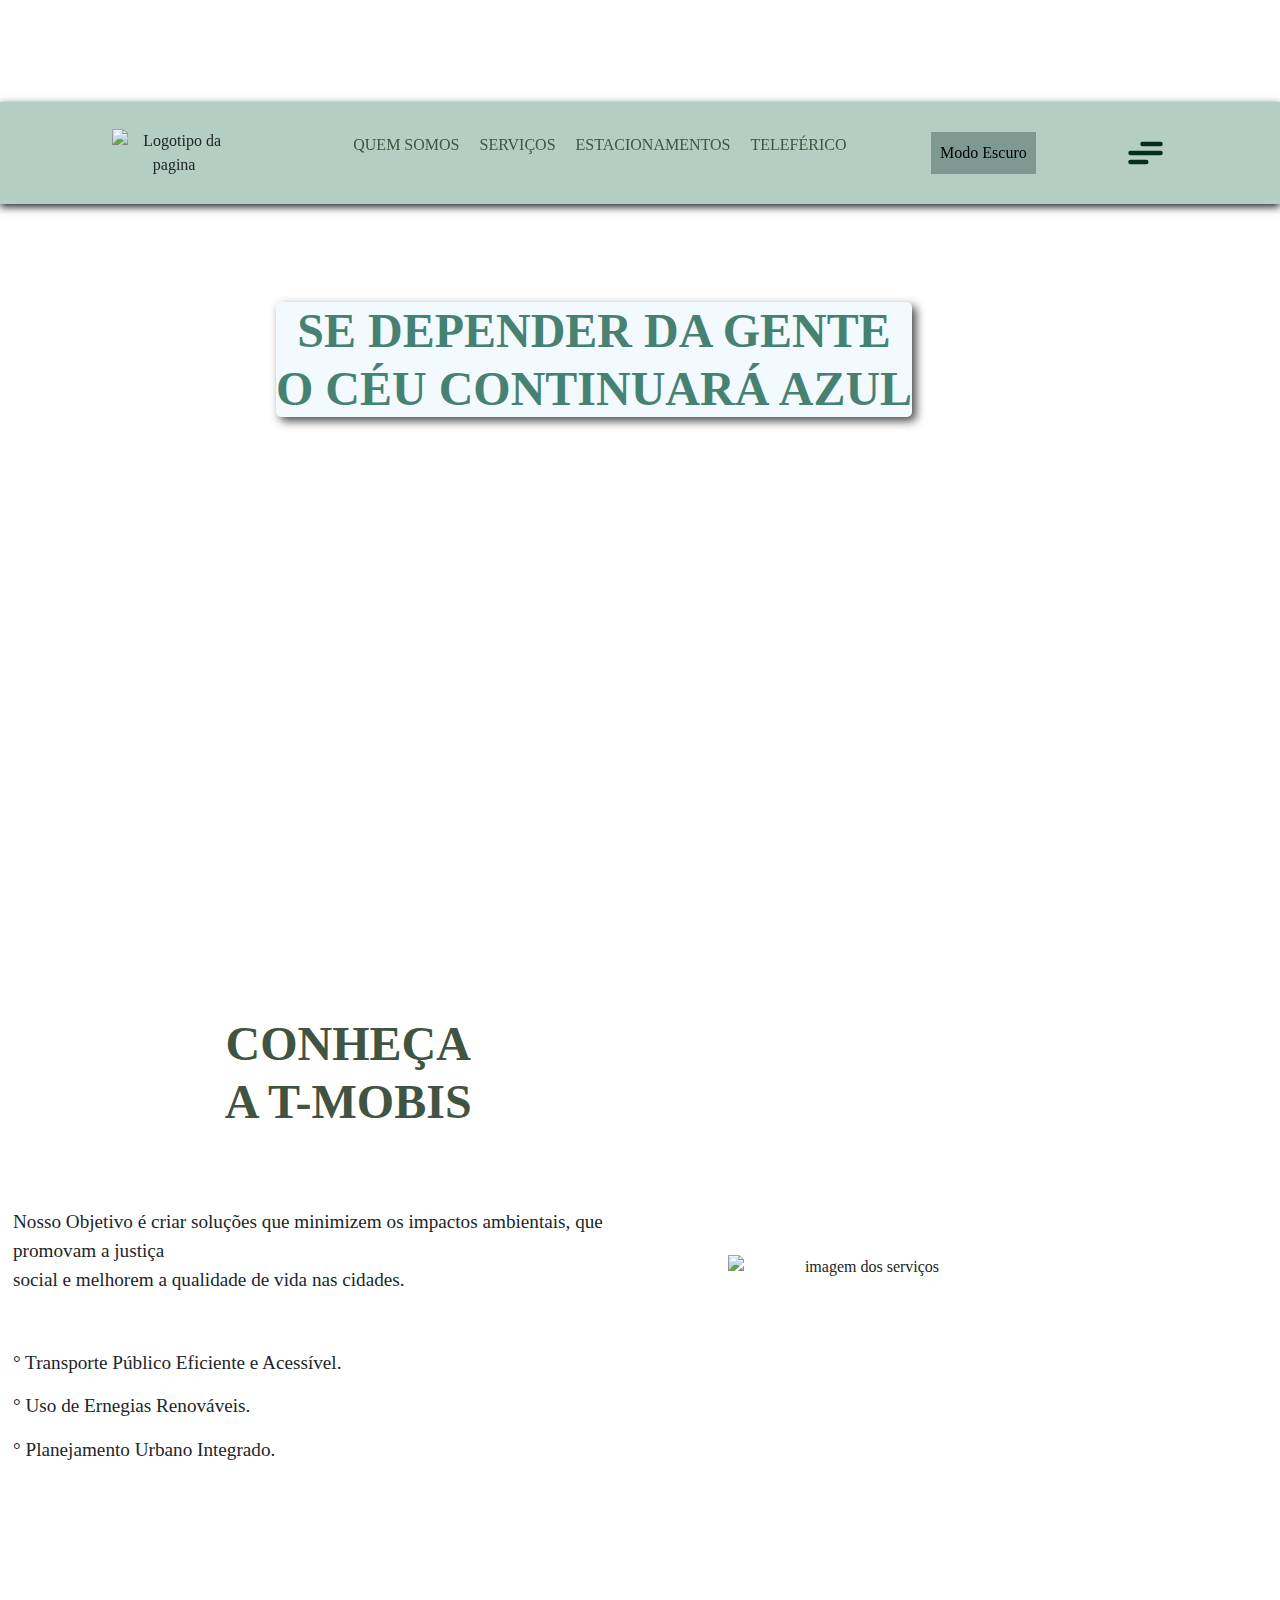
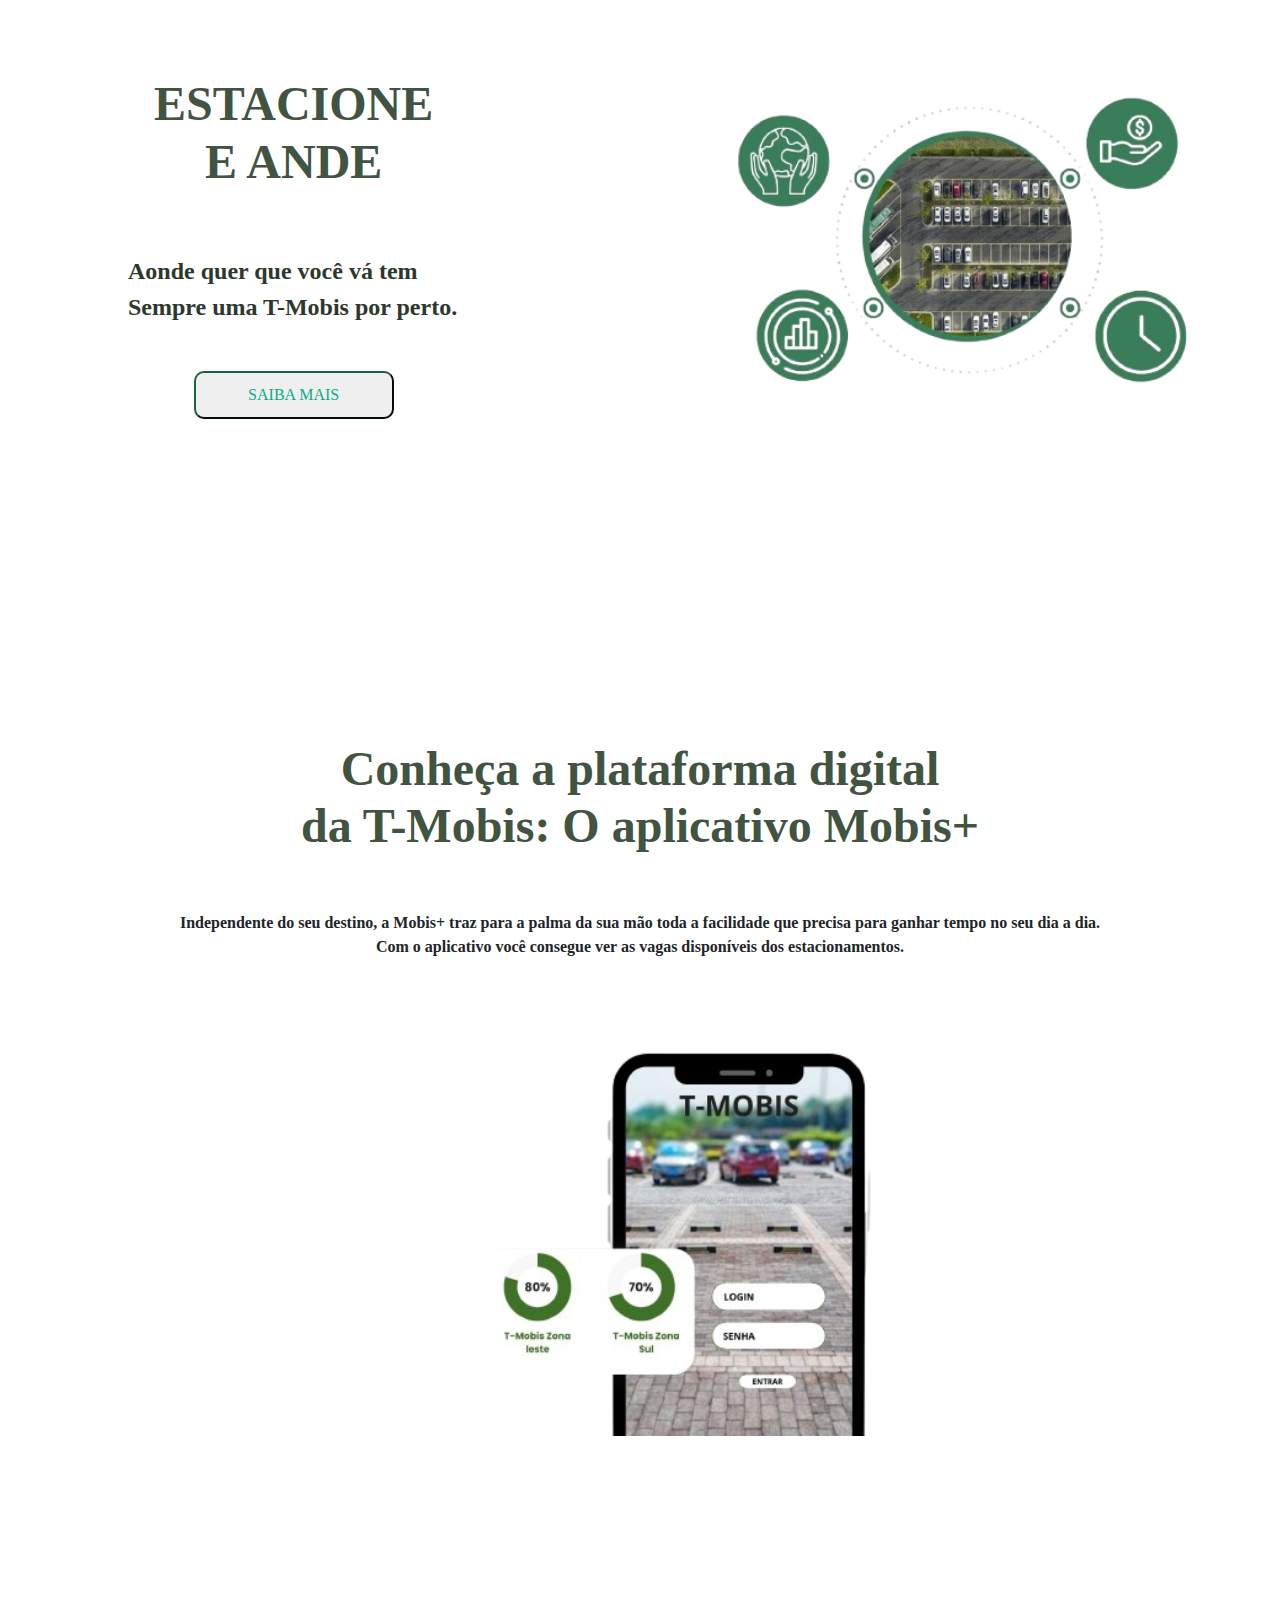
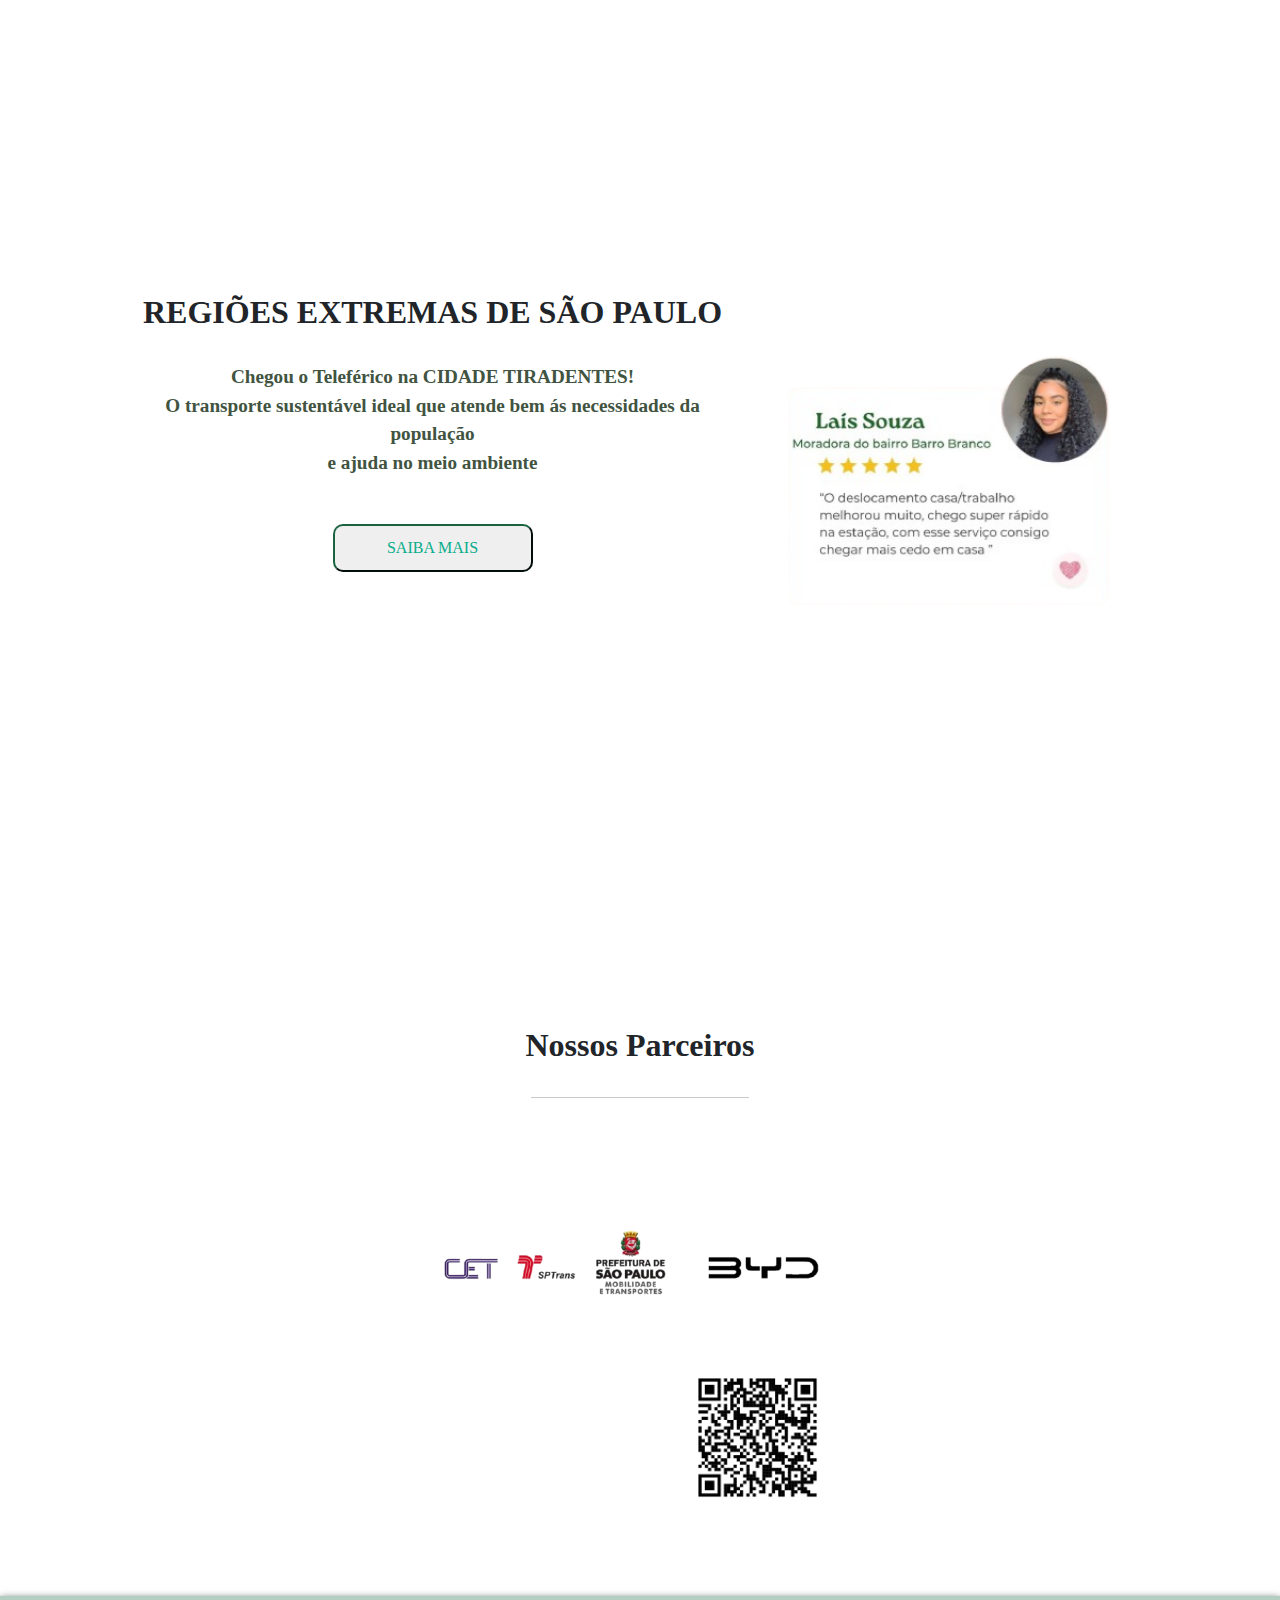
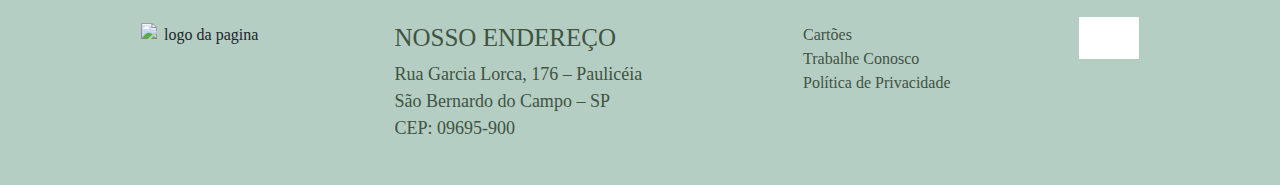
==== commit 95e4adab: "tcc" ====
--- a/Pagina01/index.html
+++ b/Pagina01/index.html
@@ -3,10 +3,12 @@
 <head> 
     <meta charset="UTF-8">
     <meta name="viewport" content="width=device-width, initial-scale=1.0">
-    <title>T-MOBIS | Site Oficial</title>
-
+    <title>T-Mobis | Site Oficial</title> 
+    
+    <!-- logo -->
     <link rel="shortcut icon" href="imagem/ponto-de-onibus.png" type="image/x-icon">
 
+    <!-- CSS -->
     <link rel="stylesheet" href="style1.css">
     <link rel="stylesheet" href="responsividade.css">
 
@@ -64,7 +66,7 @@
 
                    <li>
                        <!-- Âncora -->
-                       <a href="/Pagina03/index.html" target="_blank">QUEM SOMOS</a>
+                       <a href="/Pagina03/index02.html" target="_blank">QUEM SOMOS</a>
                    </li>
 
                    <li>
@@ -86,9 +88,10 @@
        </div>
 
        
-
+     <!-- Botão modo escuro -->
        <button id="button-header" onclick="trocarCor()">Modo Escuro</button>
-
+         
+       <!-- Criamos uma div para o Botão hamburger -->
        <div class="menu">
         <label class="hamburger">
             <input type="checkbox" id="menuToggle">
@@ -100,6 +103,7 @@
             </svg>
         </label>
     </div>
+    <!--!-- Criamos uma div para o Botão hamburger quando ele estiver aberto -->
     <div class="menu-aberto">
         <nav class="nav-menu">
             <a href="#inicio" target="_blank">INÍCIO</a>
@@ -112,15 +116,25 @@
     </div>
 
     </header>
+    
+    <!-- Main indica ao navegador onde está o conteúdo principal da página. -->
 <main>
-    <section class="section-1" id="inicio">
+
+
+    <!-- Tag Section = Utilizadas para criar sessões de conteúdo dentro do página. -->
+     <section class="section-1" id="inicio">
+        <!-- Primeira sessão com o nome (section1) -->
+
        
+        <!-- Criamos uma div para separa o título do vídeo-->
         <div class="div-video">
+            <!-- (H1)Título -->
         <h1>SE DEPENDER DA GENTE <br>
             O CÉU CONTINUARÁ AZUL </h1>
     </div>
 
     
+               <!-- Colocamos um vídeo para ficar de fundo na seção-->
 
     <video autoplay muted loop id="myVideo">
         <source src="imagem/16995-277920510_small.mp4" type="video/mp4" loading="lazy">
@@ -128,16 +142,19 @@
   
 
     </section>
-
+    
+    <!-- Sessão 2 -->
     <section class="section-2" id="section2">
-         
-        <div class="div-section2" id="div-sect2">
-
+ 
+        
+         <div class="div-section2" id="div-sect2">
+           <!-- Criamos uma Div para diferenciar o Subtítulo e o parágrafo do restante. -->
             <div class="div-titulo">
+                <!-- (H2) Subtitulo -->
                 <h2 id="sect2-h2">CONHEÇA <br>
                     A T-MOBIS</h2> <br> <br>
          
-    
+         <!-- (P) Paragráfo -->
            <p id="sect2-p">Nosso Objetivo é criar soluções que minimizem os impactos ambientais, que promovam a justiça <br>
              social e melhorem a qualidade de vida nas cidades.</p> <br>
  
@@ -147,7 +164,10 @@
  
          </div>
 
+
+         <!-- Âncora -->
          <a href="/Serviços/index.html" target="_blank">
+            <!-- Botão nossos serviços -->
          <button class="cta" data-aos="fade-up" data-aos-delay="600" data-aos-duration="1000">
             <span>Nossos Serviços</span>
             <svg width="15px" height="10px" viewBox="0 0 13 10">
@@ -158,56 +178,67 @@
        </a>
  
          </div>
-
+              <!-- Criamos uma div para separa nossa imagem -->
          <div class="service" id="sect2-img">
             <img src="imagem/transportes_-removebg-preview.png" alt="imagem dos serviços" loading="lazy">
          </div>
 
         
     </section>
-
+       
+    <!-- Sessão 3 -->
     <section class="section-3" id="section3">
         
-
+       <!-- Criamos uma div para guardar o subtitulo e paragráfo e separar do restante -->
         <div class="estacione">
+            <!-- (H2) Subtitulo -->
             <h2>ESTACIONE E ANDE</h2> <br> <br>
+            <!-- (P) Paragráfo -->
             <p>Aonde quer que você vá tem <br>
               Sempre uma T-Mobis por perto. </p>
             
         
-
+         <!-- Criamos uma div para guardar o botão da sessão 3 -->
         <div class="botao1">
+            <!-- Âncora -->
             <a href="/Estacionamento/index.html" target="_blank">
+                <!-- Botão -->
                 <button>SAIBA MAIS</button>
             </a>
          </div>
 
         </div>
-
+       <!-- Criamos div para separar a imagem do restante -->
         <div class="estione-img">
+            <!-- Imagem -->
             <img src="imagem/estacione-removebg-preview.png" alt="imagem do estacionamento" loading="lazy">
         </div>
 
         
     </section>
 
+    <!-- Sessão 4 -->
     <section class="section-4">
 
     
-
+       <!-- Criamos uma div para separar o subtitulo e paragráfo do restante -->
         <div>
+            <!-- (H2) Subtitulo -->
         <h2>Conheça a plataforma digital <br>
          da T-Mobis: O aplicativo Mobis+</h2> <br> <br>
-
+           <!-- (P) Paragráfo -->
          <p>Independente do seu destino, a Mobis+ traz para a palma da sua mão toda a facilidade que precisa para ganhar tempo no seu dia a dia. <br>
             Com o aplicativo você consegue ver as vagas disponíveis dos estacionamentos.
          </p>
         </div>
-
+         
+        <!-- Criamos uma div para guardar a imagem -->
         <div>
+            <!-- Imagem -->
             <img src="imagem/_Mobile_Application_.png" alt="Imagem do aplicativo T-mobis" loading="lazy">
         </div>
-
+        
+        <!-- Criamos uma div para guardar o texto que vais ficar passando na sessão 4 com a animação scroll -->
         <div class="headline-t-mobis" data-aos="fade-up" data-aos-duration="1000">
             <div class="headline-scroll" id="headline-scroll">
                 <span class="bold">T-MOBIS</span>
@@ -228,26 +259,32 @@
     </section>
 
         
-
+    <!-- Sessão 5 -->
     <section class="section-5">
-
+      
+        <!-- Criamos uma div para separar o subtitulo e paragráfo do restante -->
         <div class="div-content">
+            <!-- (H3) Subtitulo -->
             <h3>REGIÕES EXTREMAS DE SÃO PAULO</h3> <br> </h3>
-
+            
+            <!-- (P) Paragráfo -->
             <p> Chegou o Teleférico na CIDADE TIRADENTES! <br>
              O transporte sustentável ideal que atende bem ás necessidades da população <br>
               e ajuda no meio ambiente </p>
-
+          <!-- Div para separar o botão da sessão 5 -->
               <div class="botao2">
+                <!-- Âncora -->
                 <a href="/Teleferico/Index.html" target="_blank">
+                    <!-- Botão -->
                     <button>SAIBA MAIS</button>
                 </a>
                 </div>
 
         </div>
-      
+      <!-- Criamos uma div para separar o carrossel do restante -->
         <div class="carousel-container">
           <div class="carousel-track" id="carouselTrack">
+            <!-- Carrossel com imagens de feedback -->
         <div class="carousel">
             <img src="imagem/depo_homem-removebg-preview.png" alt="imagem homem" loading="lazy">
         </div>
@@ -276,18 +313,21 @@
 
 </section>
      
+<!-- Sessão6 -->
    <section class="section-6">
-
+   <!-- (H2) Subtitulo -->
     <h2>Nossos Parceiros</h2>
+    <!-- (Hr) linha -->
     <hr class="line1">
 
-
+     <!-- Criamos uma div para colocar as logos da parceria da empresa -->
     <div class="parceria">
         <img src="imagem/parcerias-removebg-preview.png" alt="imagem parcerias" loading="lazy">
     </div>
 
-
+    <!-- Criamos uma div para separar o QrCode do restante -->
     <div class="div-qrcode"> 
+        <!-- Imagem do QrCode para olhar o site pelo celular -->
         <img class="qr-code" src="imagem/qr-code-1.png" alt="qr code" loading="lazy">
     </div>
 
@@ -352,7 +392,7 @@
  </footer>
 
 
-
+   <!-- Biblioteca do Javascript -->
  <script src="https://kit.fontawesome.com/fdd516a2fb.js" crossorigin="anonymous"></script>
  <script src="https://ajax.googleapis.com/ajax/libs/jquery/2.1.3/jquery.min.js"></script>
  <script src="https://unpkg.com/scrollreveal"></script>
--- a/Pagina01/style1.css
+++ b/Pagina01/style1.css
@@ -15,23 +15,23 @@
 
 /*HTML*/
 body {
-    background-color: white; /**/
-    width: 100%; /**/
-    height: 100vh; /**/
+    background-color: white; /* Cor de fundo*/
+    width: 100%; /* largura do body*/
+    height: 100vh; /* Tamanho*/
     overflow-x: hidden;
     transition: background-color 0.5s, color 0.5s;  /**/
     color: rgb(3, 70, 3); /**/
     
 }
 
-/**/
+/* Listas*/
 li {
-    list-style: none; /**/
-}
-
-/**/
+    list-style: none; /*remover os marcadores de listas da <ul>*/
+}
+
+/*Ancora*/
 a {
-    text-decoration: none; /**/
+    text-decoration: none; /* Remover o sublinhado da âncora*/
 }
 
 /*Botões fixos*/
@@ -51,32 +51,32 @@
     transition: opacity 0.5s ease, box-shadow 0.5s ease; /**/
 }
 
-/**/
+/*Chamamos o Botão voltar ao topo para estilização*/
 #backToTop {
-    bottom: 20px; /**/
-    left: 20px; /**/
+    bottom: 20px; /*Define a distância do botão em relação á parte inferior da tela*/
+    left: 20px; /*Define a distância do botão em relação á esquerda da tela*/
     box-shadow: 0px 0px 10px rgba(0, 0, 0, 0.5); /**/
 }
 
 
-/**/
+/*Chamamos o Botão do whatsapp para estilização*/
 #whatsappButton {
-    bottom: 20px; /**/
-    right: 20px; /**/
-    background-color: #25D366; /**/
-    box-shadow: 0px 0px 10px rgba(0, 255, 0, 0.5);  /**/
-    animation: pulse 2s infinite; /**/
-}
-
-/**/
+    bottom: 20px; /*Define a distância do botão em relação á parte inferior da tela*/
+    right: 20px; /*Define a distância do botão em relação á direita da tela*/
+    background-color: #25D366; /*Cor de fundo*/
+    box-shadow: 0px 0px 10px rgba(0, 255, 0, 0.5);  /*Sombra verde*/
+    animation: pulse 2s infinite; /*usada para aplicar animações a elementos.*/
+}
+
+/*Botão do whatsapp*/
 #whatsappButton i {
-    font-size: 24px; /**/
-    color: #fff; /**/
-}
-
-/**/
+    font-size: 24px; /*Tamanho*/
+    color: #fff; /*cor*/
+}
+
+/*icones dos botões*/
 .fixed-button i {
-    font-size: 24px; /**/
+    font-size: 24px; /*tamanho do icone*/
 }
 
 @keyframes pulse {
@@ -103,7 +103,7 @@
     padding: min(3vh, 2rem);
     /*Colocando um tamanho (Preenchimento) no Header*/
     width: 100%;
-    background-color: rgb(231, 250, 231);
+    background-color: #b4cec4;
     /*Habilitando uma cor de fundo*/
     display: flex;
     /*Tornando nosso Header Flex - Deixando os itens lado a lado*/
@@ -111,7 +111,7 @@
     /*Justificativa do conteúdo*/
     align-items: center;
     /*Alinhamento na vertical - Deixando habilitada ao centro*/
-    position: sticky; /**/
+    position: sticky; /*Deixar o header fixo na página*/
     top: 0; /**/
     left: 0; /**/
     z-index: 999; /**/
@@ -152,55 +152,61 @@
     /*Fonte da letra (Google fonts)*/
 }
 
-/**/
+header div nav ul li a:hover
+{
+    color: #d9881e;
+    transition: 0.5s;
+}
+
+/*Chamamos o botão modo escuro para estilização*/
 header>button {
     
-    padding: 5px; /**/
-    background-color:  #8faca1; /**/
-    border: 5px; /**/
+    padding: 9px; /*preenchimento*/
+    background-color:  #7e9991; /*cor de fundo*/
+    border: 5px; /*arredondamento*/
    
 }
 
-/**/
+/*Chamamos a âncora o botão*/
 header>button>a {
    
-    display: flex; /**/
-    align-items: center; /**/
-    gap: 5px; /**/
-    color: white; /**/
-    text-decoration: none; /**/
-    font-weight: 400; /**/
-}
-
-/* Menu */
+    display: flex; /*Tornando o elemento Flex*/
+    align-items: center; /*Alinhando ao centro*/
+    gap: 5px; /*Espaçamento*/
+    color: white; /*Cor*/
+    text-decoration: none; /*Removendo o sublinhado*/
+    font-weight: 400; /*Peso da fonte */
+}
+
+/* Menu do Hamburger */
 .menu {
-    display: flex; /**/
-    align-items: center; /**/
-    justify-content: flex-end; /**/ 
-    position: relative; /**/
-    z-index: 100; /**/
-}
-
-/**/
+    display: flex; /*Tornando o elemento flexivel*/
+    align-items: center; /*Alinhando ao centro*/
+    justify-content: flex-end; /*Alinhado o item á direita*/ 
+    position: relative; /*posição normal*/
+    z-index: 100; /*eixo z*/
+}
+
+/*Botão Hamburger*/
 .hamburger {
     cursor: pointer; /**/
 }
 
 /**/
 .hamburger input {
-    display: none; /**/
+    display: none; /*ocultar*/
 }
 
 /**/
 .hamburger svg {
-    height: 3em; /**/
-    transition: transform 600ms cubic-bezier(0.4, 0, 0.2, 1); /**/
+    height: 3em; /*altura*/
+    transition: transform 600ms cubic-bezier(0.4, 0, 0.2, 1); /*transição*/
 }
 
 /**/
 .line {
     fill: none; /**/
-    stroke: #032e1e; /**/
+    stroke: #032e1e; /*Cor de fundo*/
     stroke-linecap: round; /**/
     stroke-linejoin: round; /**/
     stroke-width: 3; /**/
@@ -225,40 +231,40 @@
 
 /* Menu Navegação */
 .menu-aberto {
-    background-color: #8faca1; /**/
-    position: fixed; /**/
-    left: 0; /**/
-    top: 0; /**/
-    height: 0; /**/
-    width: 100%; /**/
+    background-color: #8faca1; /*cor de fundo*/
+    position: fixed; /*posição fixa*/
+    left: 0; /*Esquerda em 0*/
+    top: 0; /*Superior em 0*/
+    height: 0; /*Altura*/
+    width: 100%; /*Largura*/
     z-index: 98; /**/
-    display: flex; /**/
-    align-items: center; /**/
-    justify-content: center; /**/
+    display: flex; /*Tornando o elemento Flex*/
+    align-items: center; /*Alinhando o elemento ao centro*/
+    justify-content: center; /*Justificando o elemento ao centro*/
     overflow: hidden; /**/
-    transition: height 0.5s ease-in-out, opacity 0.5s ease-in-out; /**/
-    opacity: 0; /**/
-}
-
-/**/
+    transition: height 0.5s ease-in-out, opacity 0.5s ease-in-out; /*Transição*/
+    opacity: 0; /*opacidade*/
+}
+
+/*Menu aberto*/
 .menu-aberto.active {
-    height: 100vh; /**/
-    opacity: 1; /**/
-}
-
-/**/
+    height: 100vh; /*Altura*/
+    opacity: 1; /*opacidade*/
+}
+
+/*Navegação do Menu Hamburger*/
 .nav-menu {
-    width: 100%; /**/
-    height: 100%; /**/
-    display: flex; /**/
-    flex-direction: column; /**/
-    align-items: center; /**/
-    justify-content: center; /**/
-    gap: 4rem; /**/
-    transition: opacity 0.5s ease-in-out; /**/
-}
-
-/**/
+    width: 100%; /*Largura*/
+    height: 100%; /*Altura*/
+    display: flex; /*Tornando o elemento flex*/
+    flex-direction: column; /*posição de coluna*/
+    align-items: center; /*Alinhado o elemento ao centro*/
+    justify-content: center; /*Jusficando o elemento ao centro*/
+    gap: 4rem; /*Espaçamento*/
+    transition: opacity 0.5s ease-in-out; /*transição*/
+}
+
+/*Chamamod a Âncora do menu Hamburger para estilização*/
 .nav-menu a {
     user-select: none; /**/
     text-decoration: none; /**/
@@ -271,53 +277,53 @@
     transition: transform 0.5s ease-in-out, opacity 0.5s ease-in-out; /**/
 }
 
-/**/
+/*Menu aberto*/
 .menu-aberto.active .nav-menu a {
-    opacity: 1; /**/
-    transform: translateY(0); /**/
+    opacity: 1; /*opacidade*/
+    transform: translateY(0); /*Transição*/
 }
 
 /**/
 .nav-menu a:hover {
-    color: var(--color-destaque1); /**/
-    transition: all 0.3s ease; /**/
-}
-
-
-/**/
+    color: var(--color-destaque1); /*cor da letra*/
+    transition: all 0.3s ease; /*Transição*/
+}
+
+
+/*Chamamos a primeira sessão para a estilização*/
 .section-1 {
-    padding: 7rem; /**/
-    width: 100%; /**/
-    height: 100vh; /**/
-    position: relative; /**/
-    background-color: transparent; /**/
-    display: flex; /**/
+    padding: 7rem; /*preenchimento*/
+    width: 100%; /*largura */
+    height: 100vh; /*altura*/
+    position: relative; /*posição relativo*/
+    background-color: transparent; /*Cor de fundo: Transparente*/
+    display: flex; /*Tornando a sessão flex*/
     overflow: hidden; /**/
     
 }
 
-/**/
+/*Chamamos o título da section 1 para a estilização*/
 .section-1 h1 {
-    text-align: center; /**/
-    font-size: 3rem; /**/
-    font-weight: 600; /**/ 
-    color: #186350; /**/
-    margin: 20px; /**/
-    box-shadow: 4px 4px 10px rgba(0, 0, 0, .9); /**/
-    border-radius: 5px;  /**/
-    z-index: 1; /**/
-    background-color: aliceblue; /**/
-    opacity: 0.8;  /**/
-    position: absolute; /**/
+    text-align: center; /*Centralizar o texto*/
+    font-size: 3rem; /*Tamanho da letra*/
+    font-weight: 600; /*Peso da letra*/ 
+    color: #186350; /*Cor da letra*/
+    margin: 20px; /*espaçamento da direita, esquerda, superior e inferior*/
+    box-shadow: 4px 4px 10px rgba(0, 0, 0, .9); /*Sombra*/
+    border-radius: 5px;  /*Arredondamento*/
+    z-index: 1; /*Eixo Z*/
+    background-color: aliceblue; /*Cor de fundo*/
+    opacity: 0.8;  /*opacidade*/
+    position: absolute; /*posição absoluta*/
     top: 20%; /**/
     left: 20%; /**/
     
   
 }
 
-/* Style the video: 100% width and height to cover the entire window */
+/* Chamamos o vídeo da primeira sessão para a estilização */
 #myVideo {
-    position:absolute; /**/
+    position:absolute; /*Posição absoluta*/
     right: 0; /**/
     bottom: 0; /**/
     min-width: 100%; /**/
@@ -705,7 +711,7 @@
     flex: 0 0 100%; /* Cada item ocupa 100% da largura do container*/
 }
 
-/**/
+/*Imagem do carrossel*/
 img {
     width: 100%; /* As imagens ocupam toda a largura do item*/
     display: block; /* Garante que não haja espaçamento abaixo das imagens*/
@@ -806,7 +812,8 @@
 footer {
     padding: min(3vh, 4rem);
     /*Tamanho/preenchimento do Footer*/
-    background-color: rgb(231, 250, 231);
+    width: 100%;
+    background-color: #b4cec4;
     /*Cor de fundo*/
     display: flex;
     /*Tornando o Footer Flex - Deixando os itens lado a lado*/
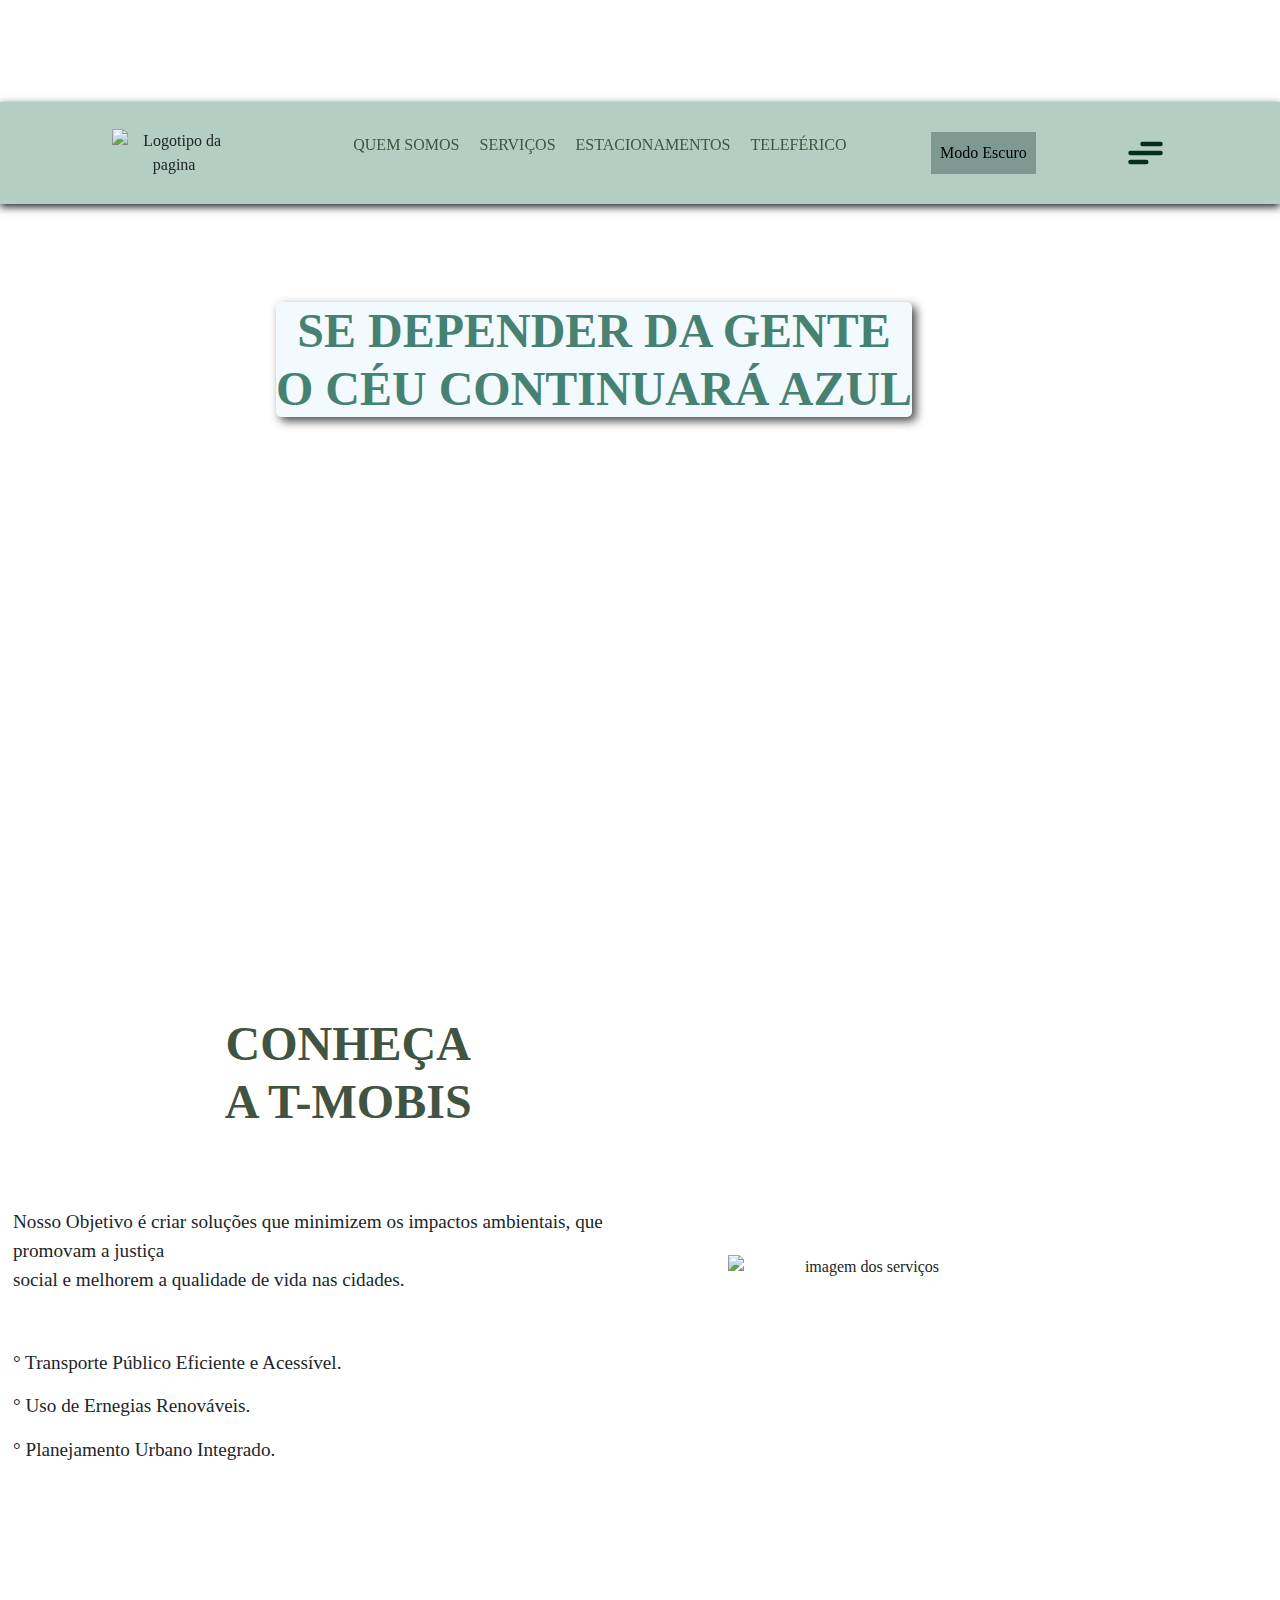
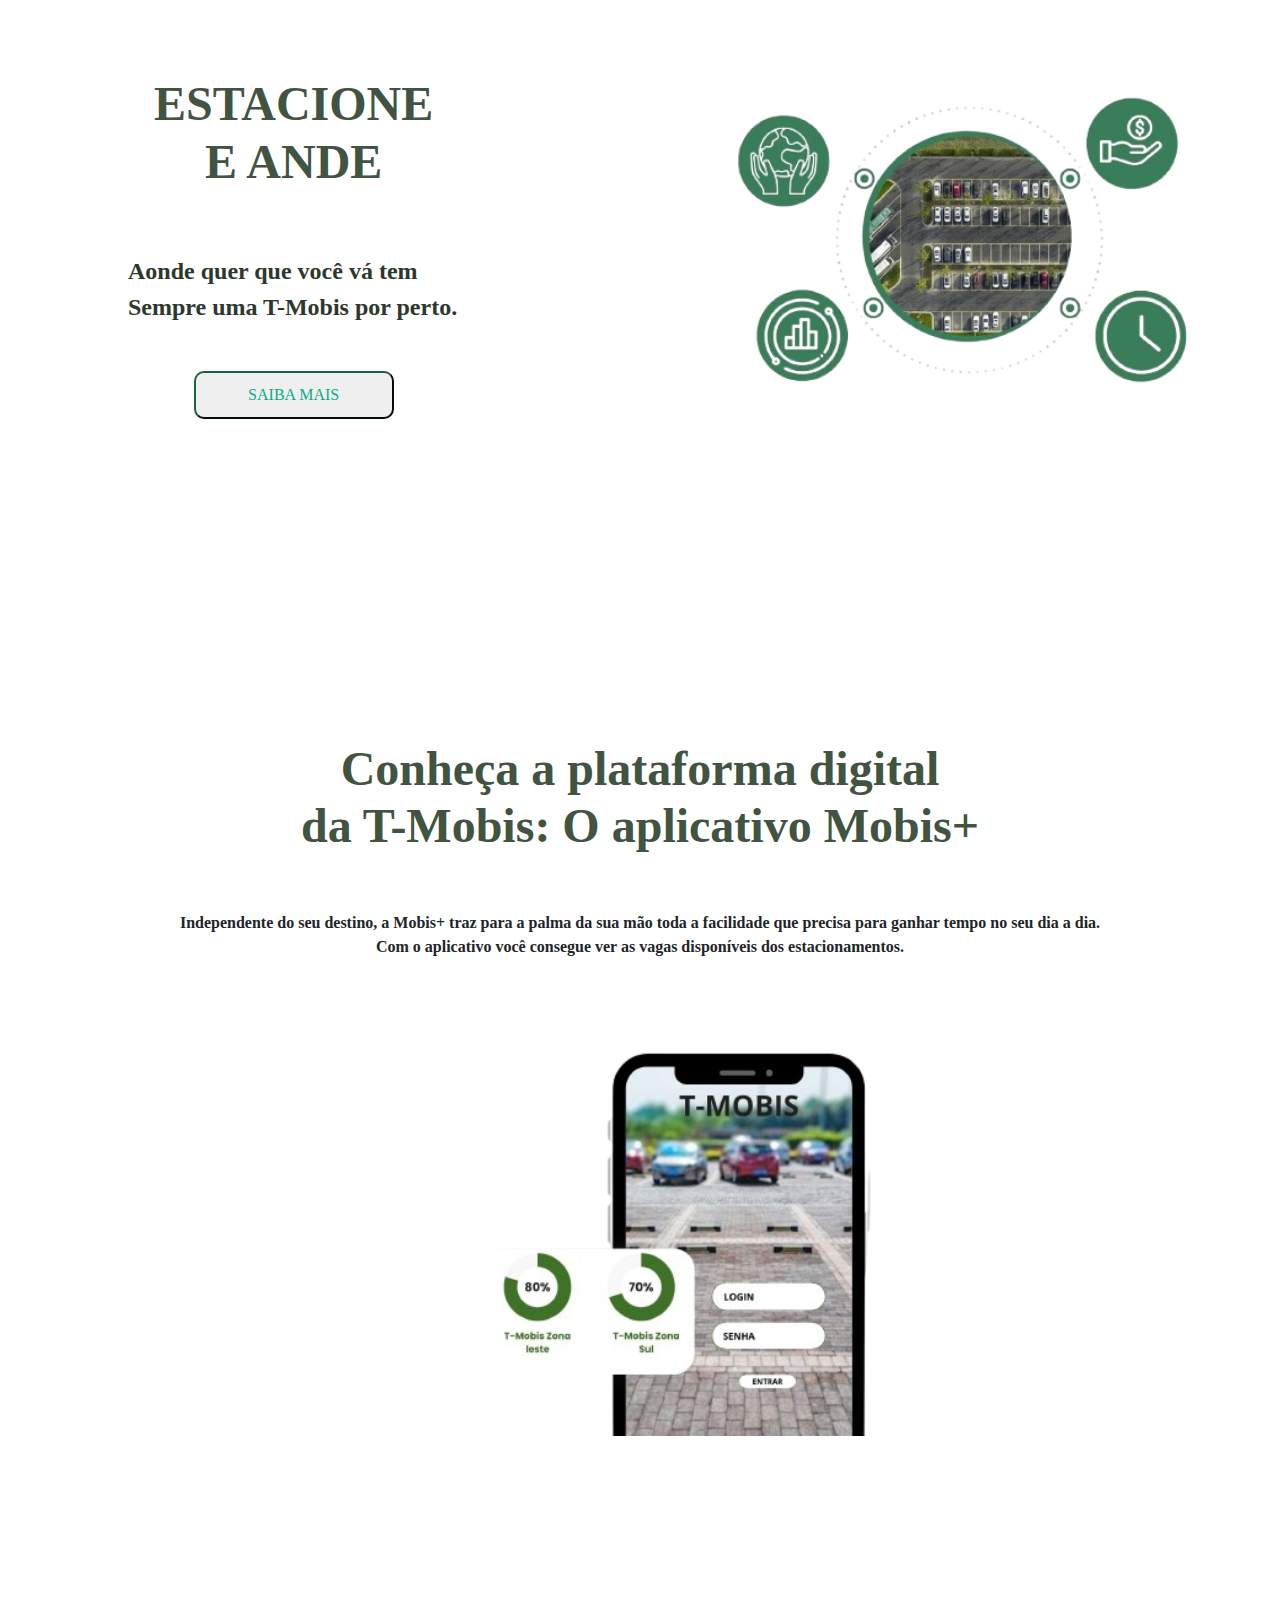
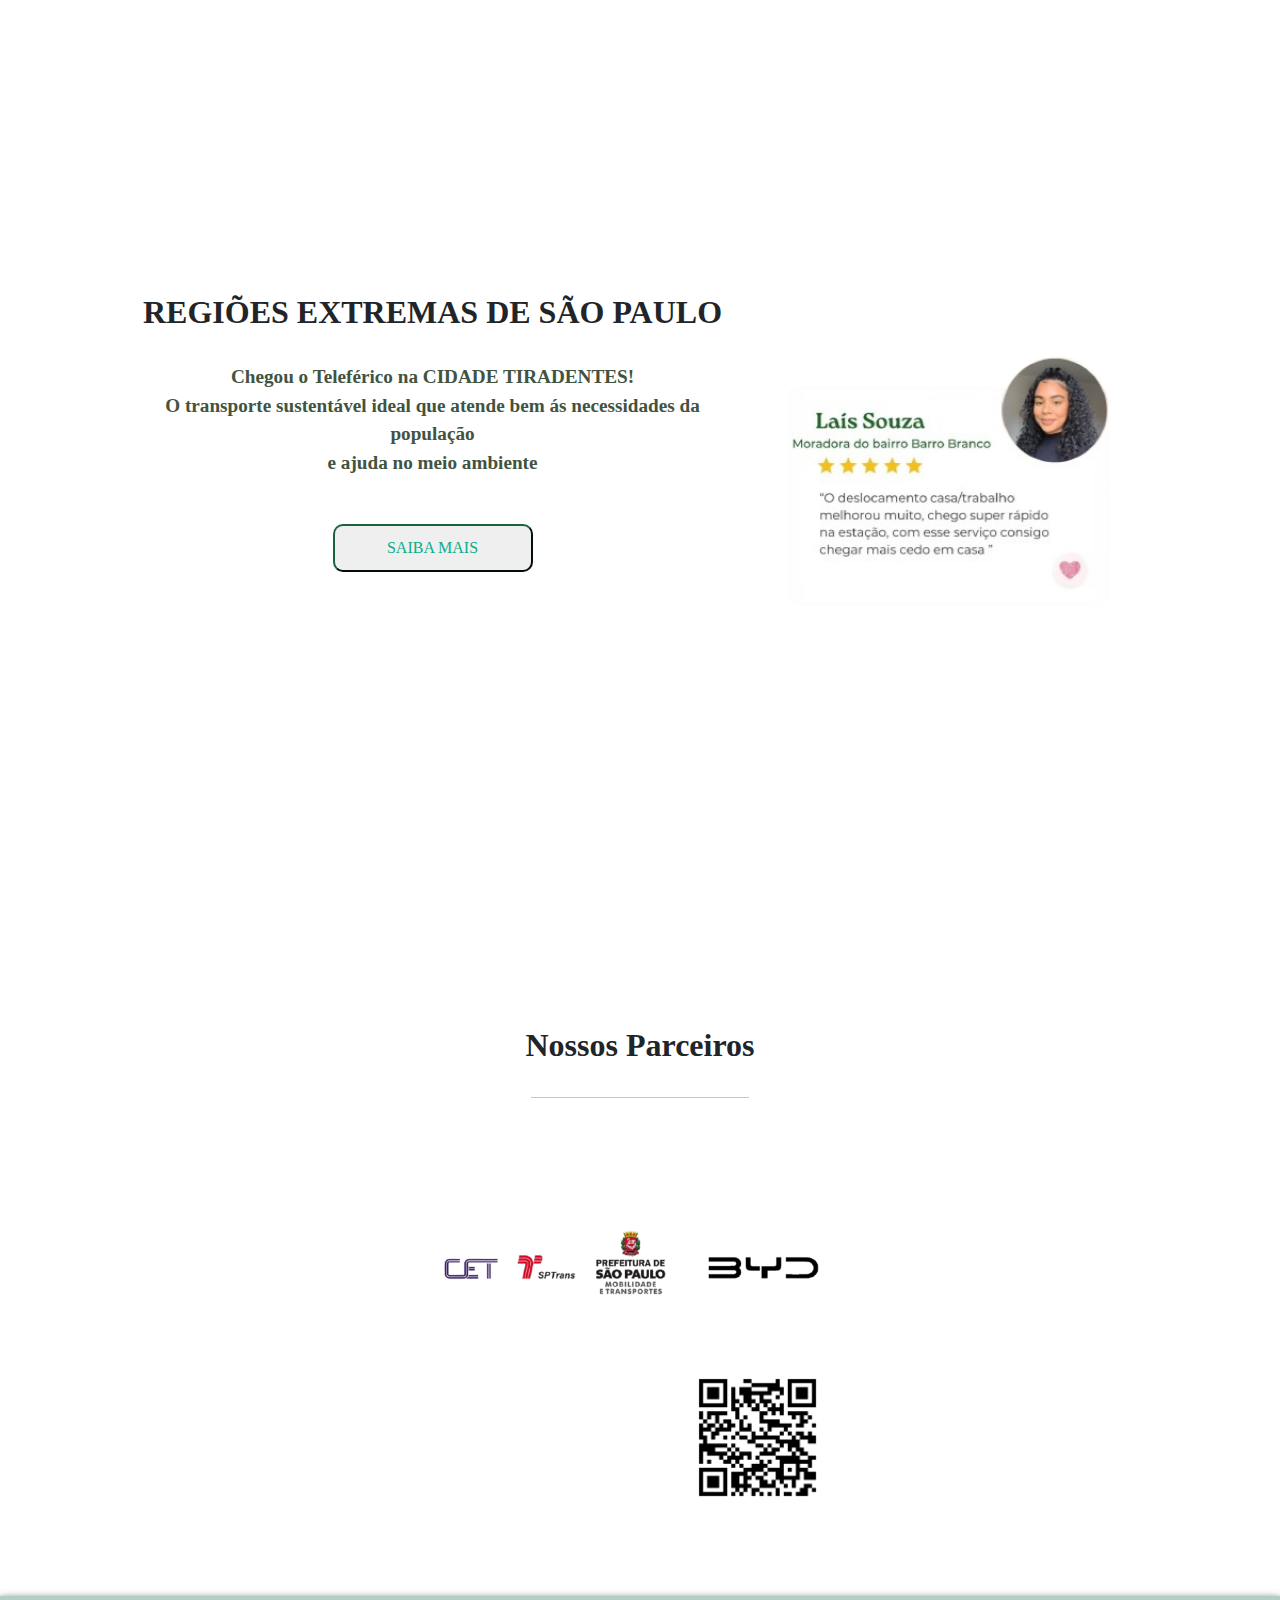
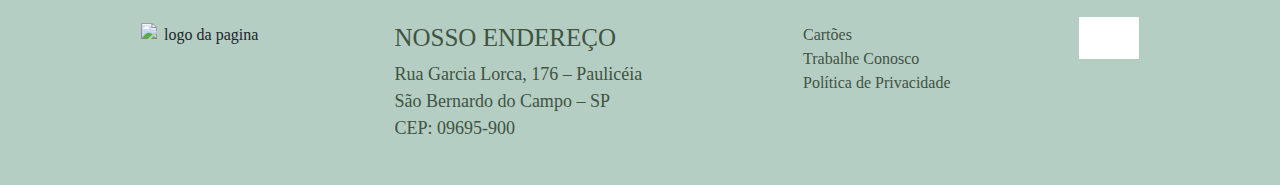
==== commit 8d522ea6: "projeto finalizado" ====
--- a/Pagina01/index.html
+++ b/Pagina01/index.html
@@ -66,7 +66,7 @@
 
                    <li>
                        <!-- Âncora -->
-                       <a href="/Pagina03/index02.html" target="_blank">QUEM SOMOS</a>
+                       <a href="/Sobre-nos/index02.html" target="_blank">QUEM SOMOS</a>
                    </li>
 
                    <li>
@@ -328,7 +328,7 @@
     <!-- Criamos uma div para separar o QrCode do restante -->
     <div class="div-qrcode"> 
         <!-- Imagem do QrCode para olhar o site pelo celular -->
-        <img class="qr-code" src="imagem/qr-code-1.png" alt="qr code" loading="lazy">
+        <img class="qr-code" src="Soluções_de_mobilidade_sustentável-1024.png" alt="qr code" loading="lazy">
     </div>
 
    </section>
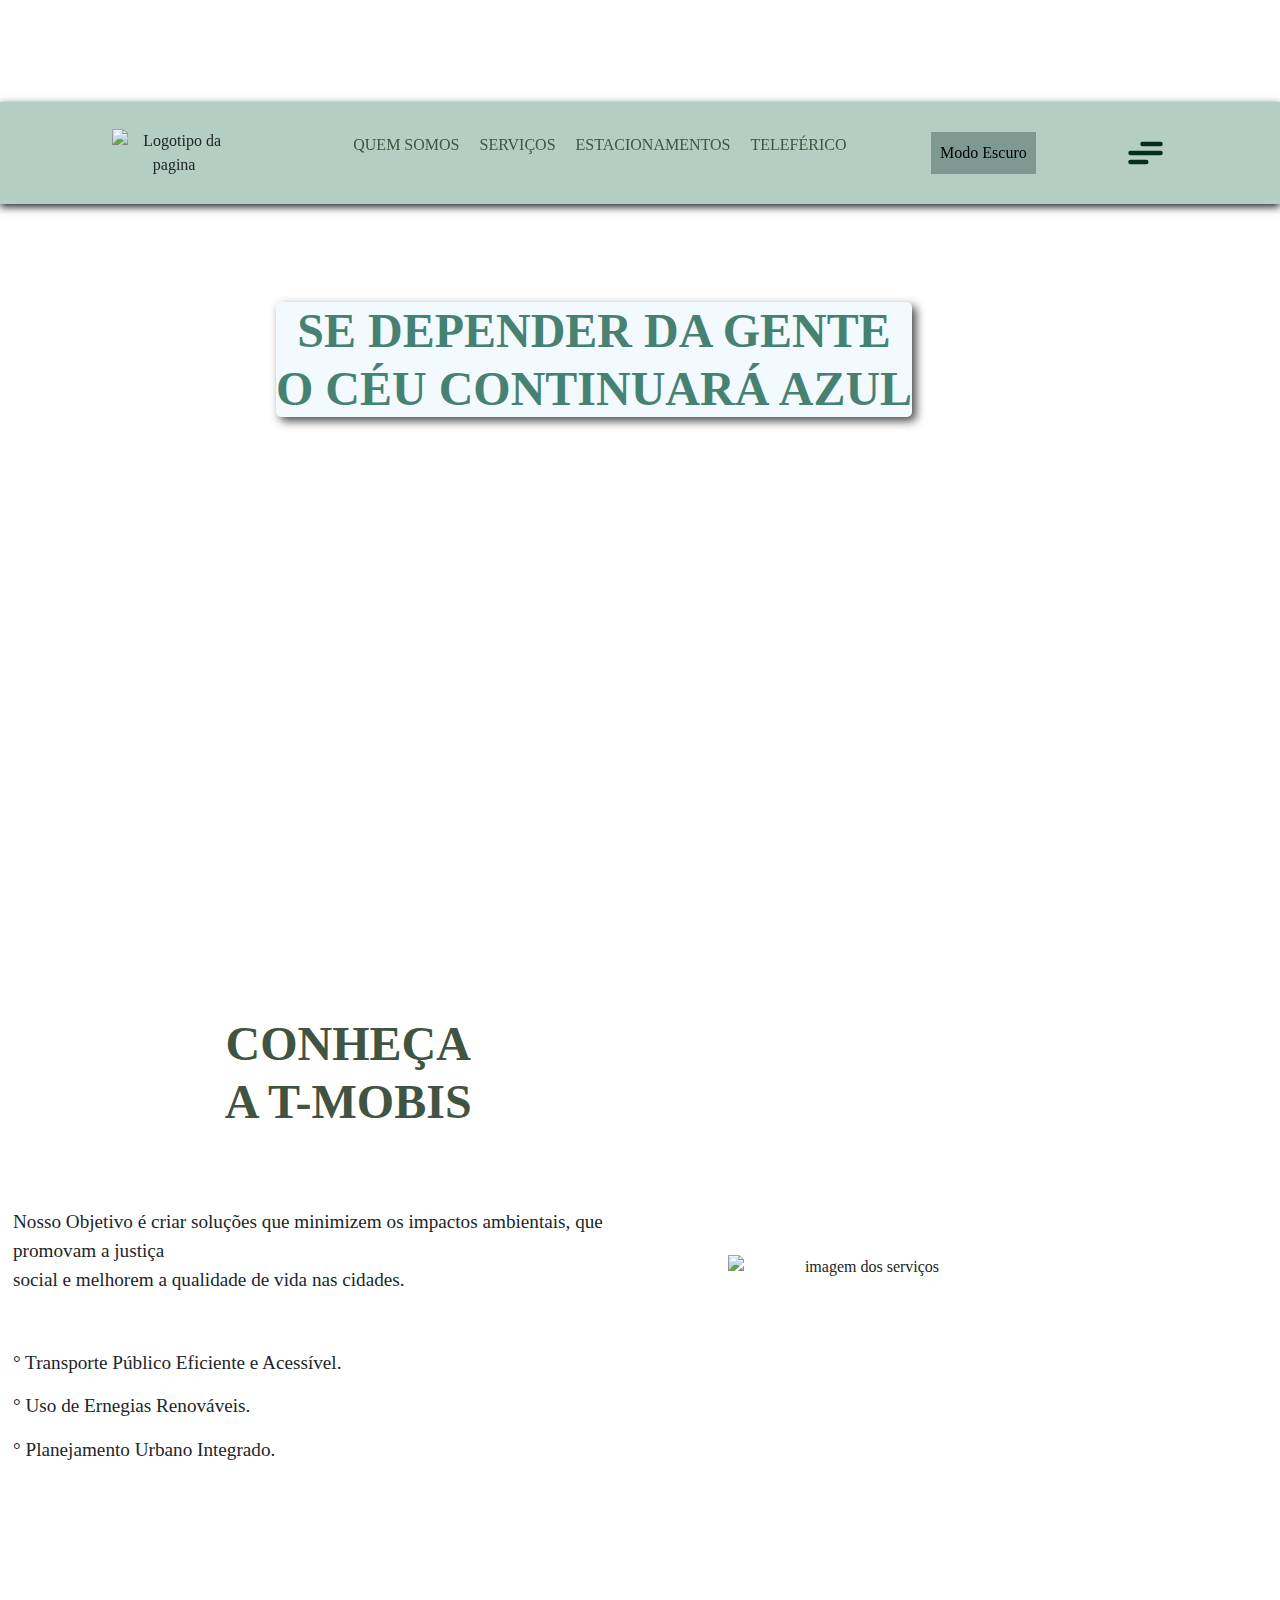
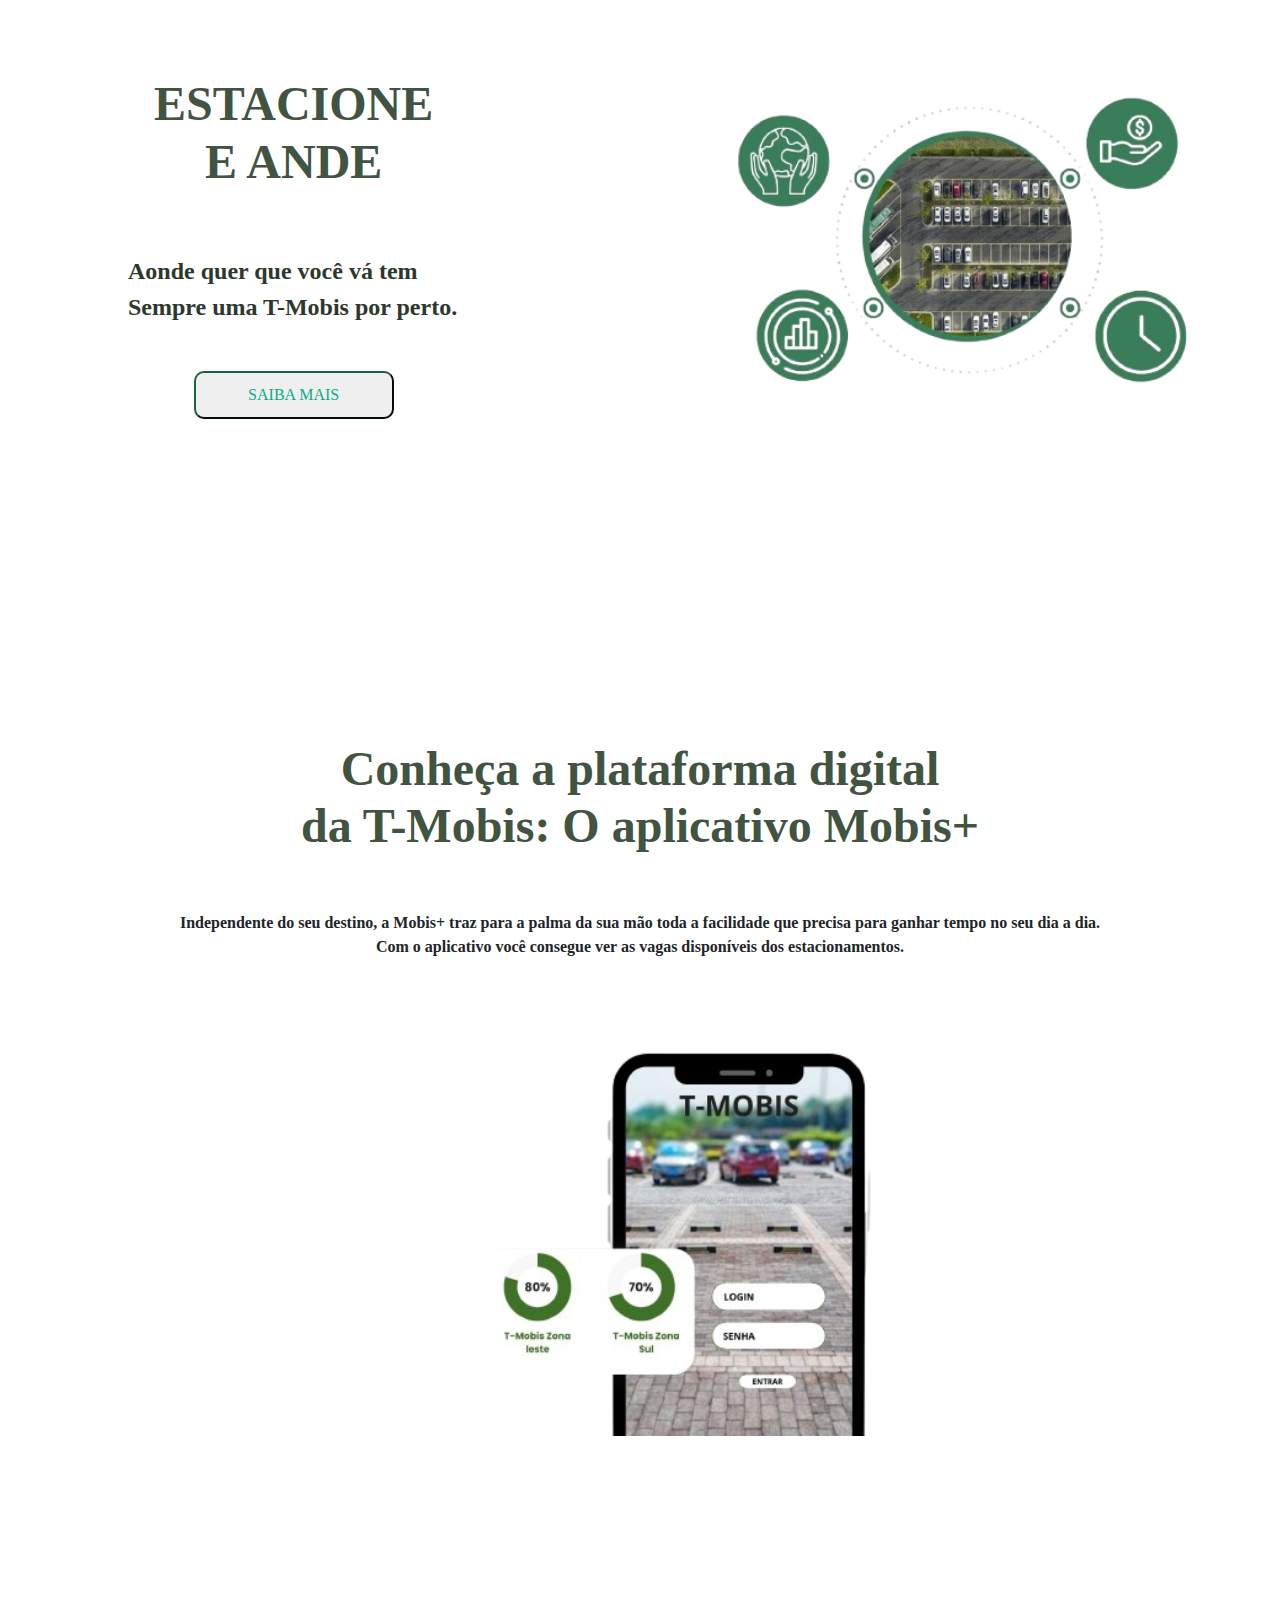
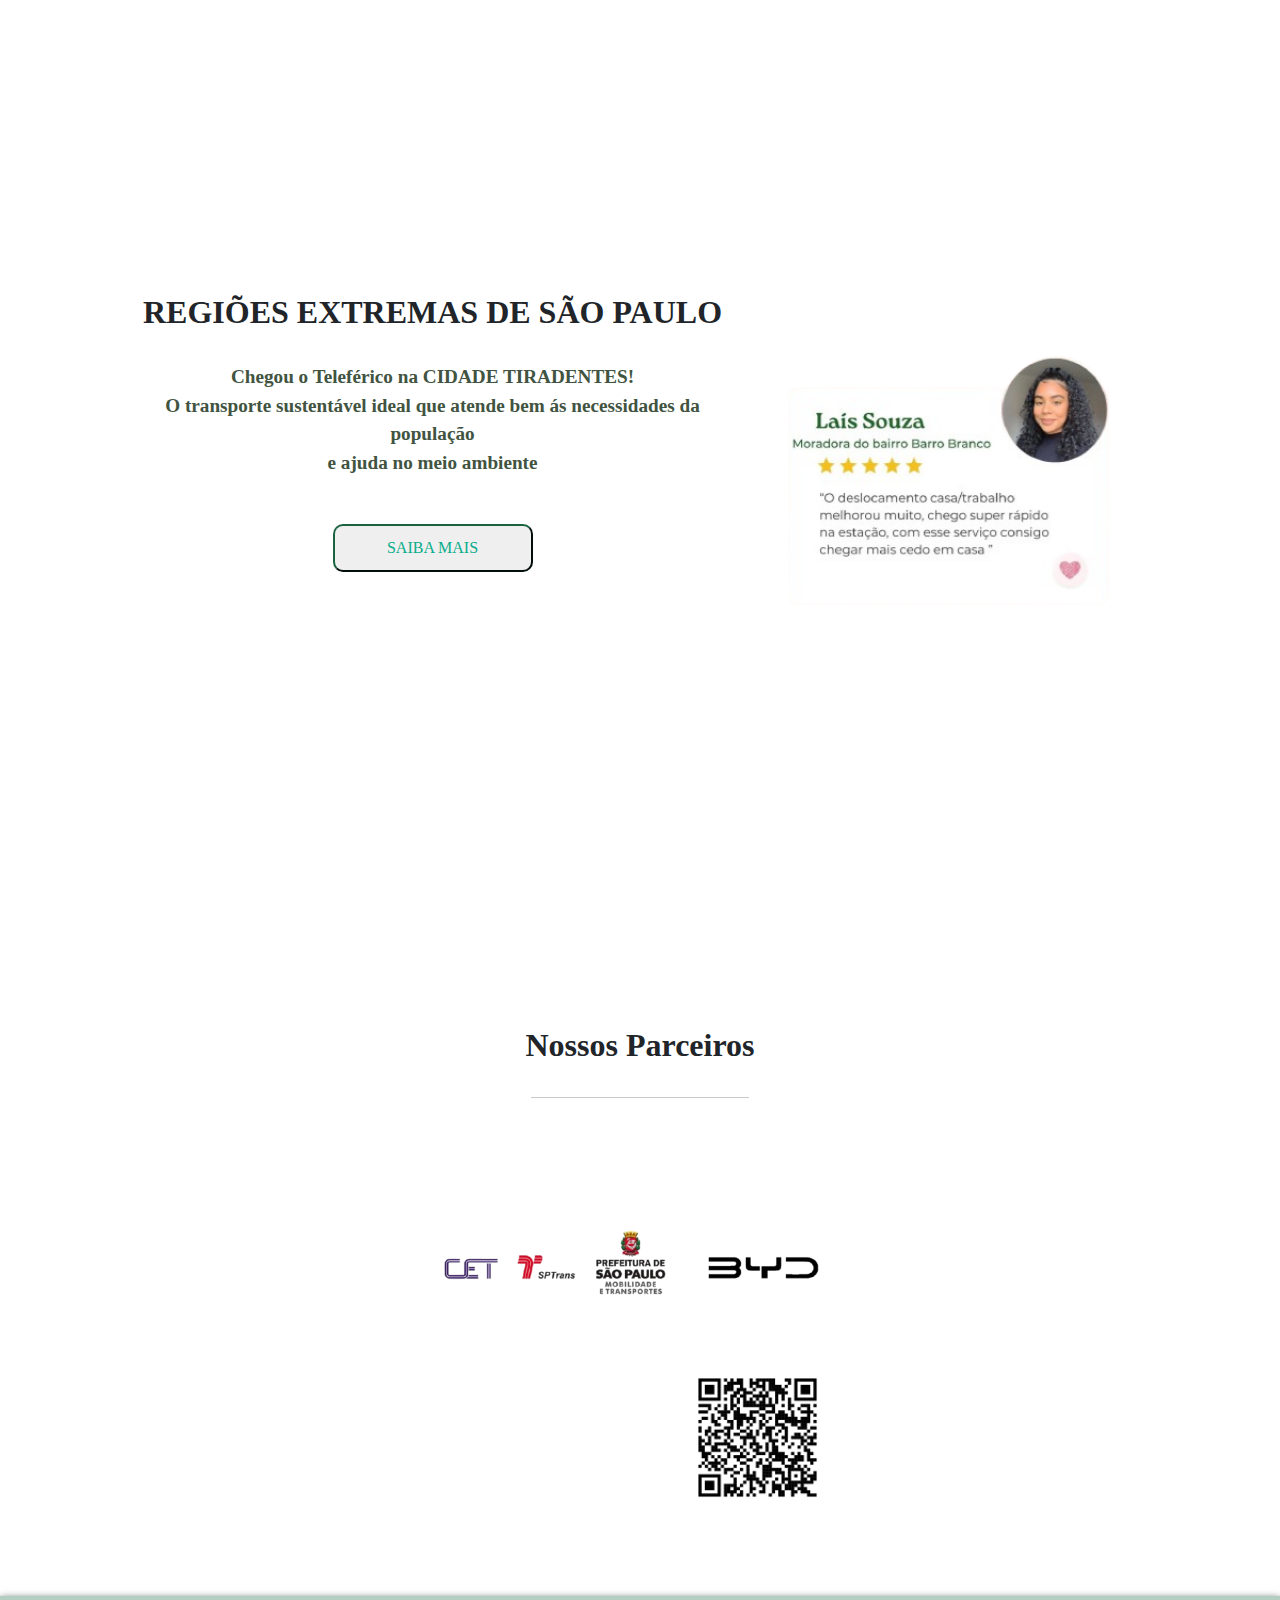
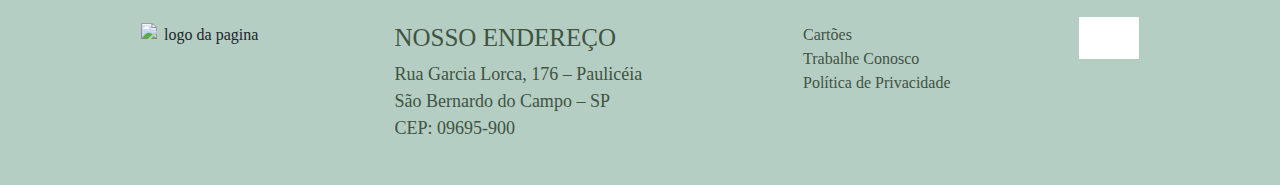
==== commit fdce00de: "tcc" ====
--- a/Pagina01/index.html
+++ b/Pagina01/index.html
@@ -328,7 +328,7 @@
     <!-- Criamos uma div para separar o QrCode do restante -->
     <div class="div-qrcode"> 
         <!-- Imagem do QrCode para olhar o site pelo celular -->
-        <img class="qr-code" src="Soluções_de_mobilidade_sustentável-1024.png" alt="qr code" loading="lazy">
+        <img class="qr-code" src="imagem/qr-code-1.png" alt="qr code" loading="lazy">
     </div>
 
    </section>
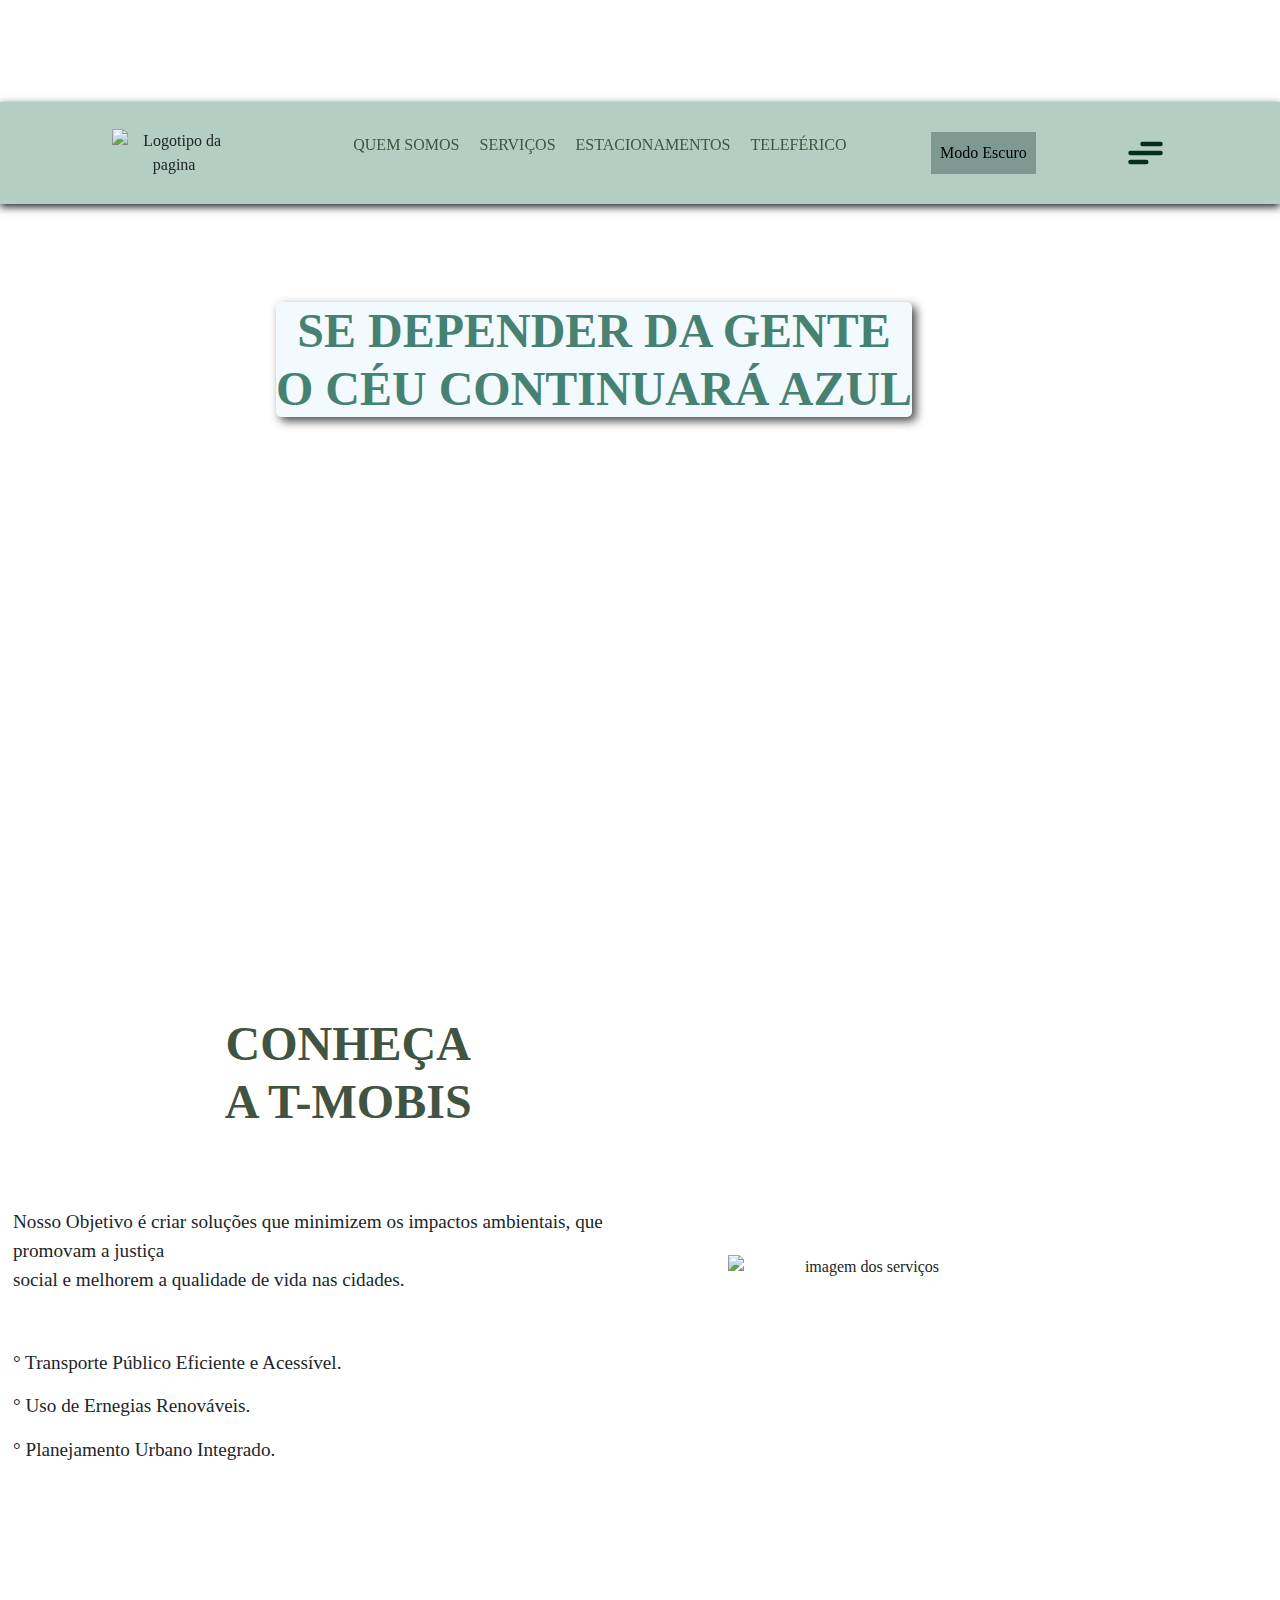
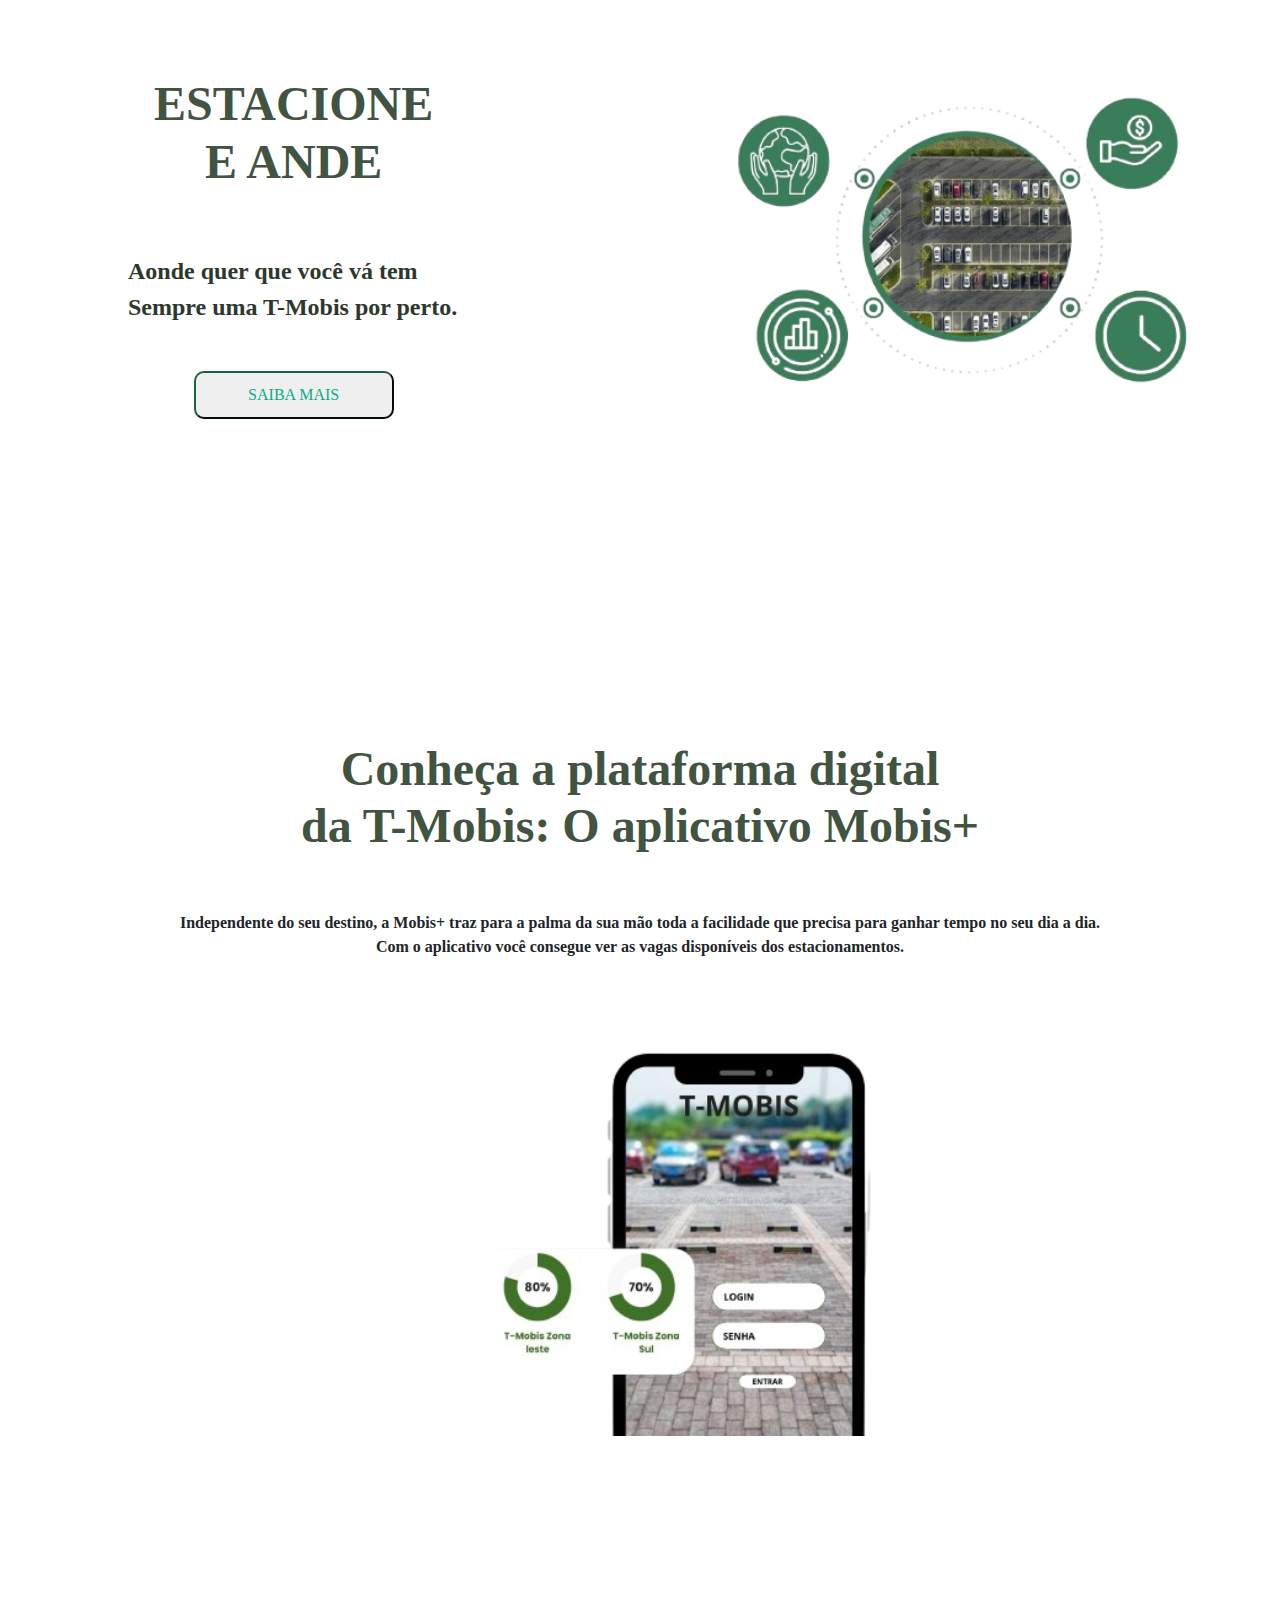
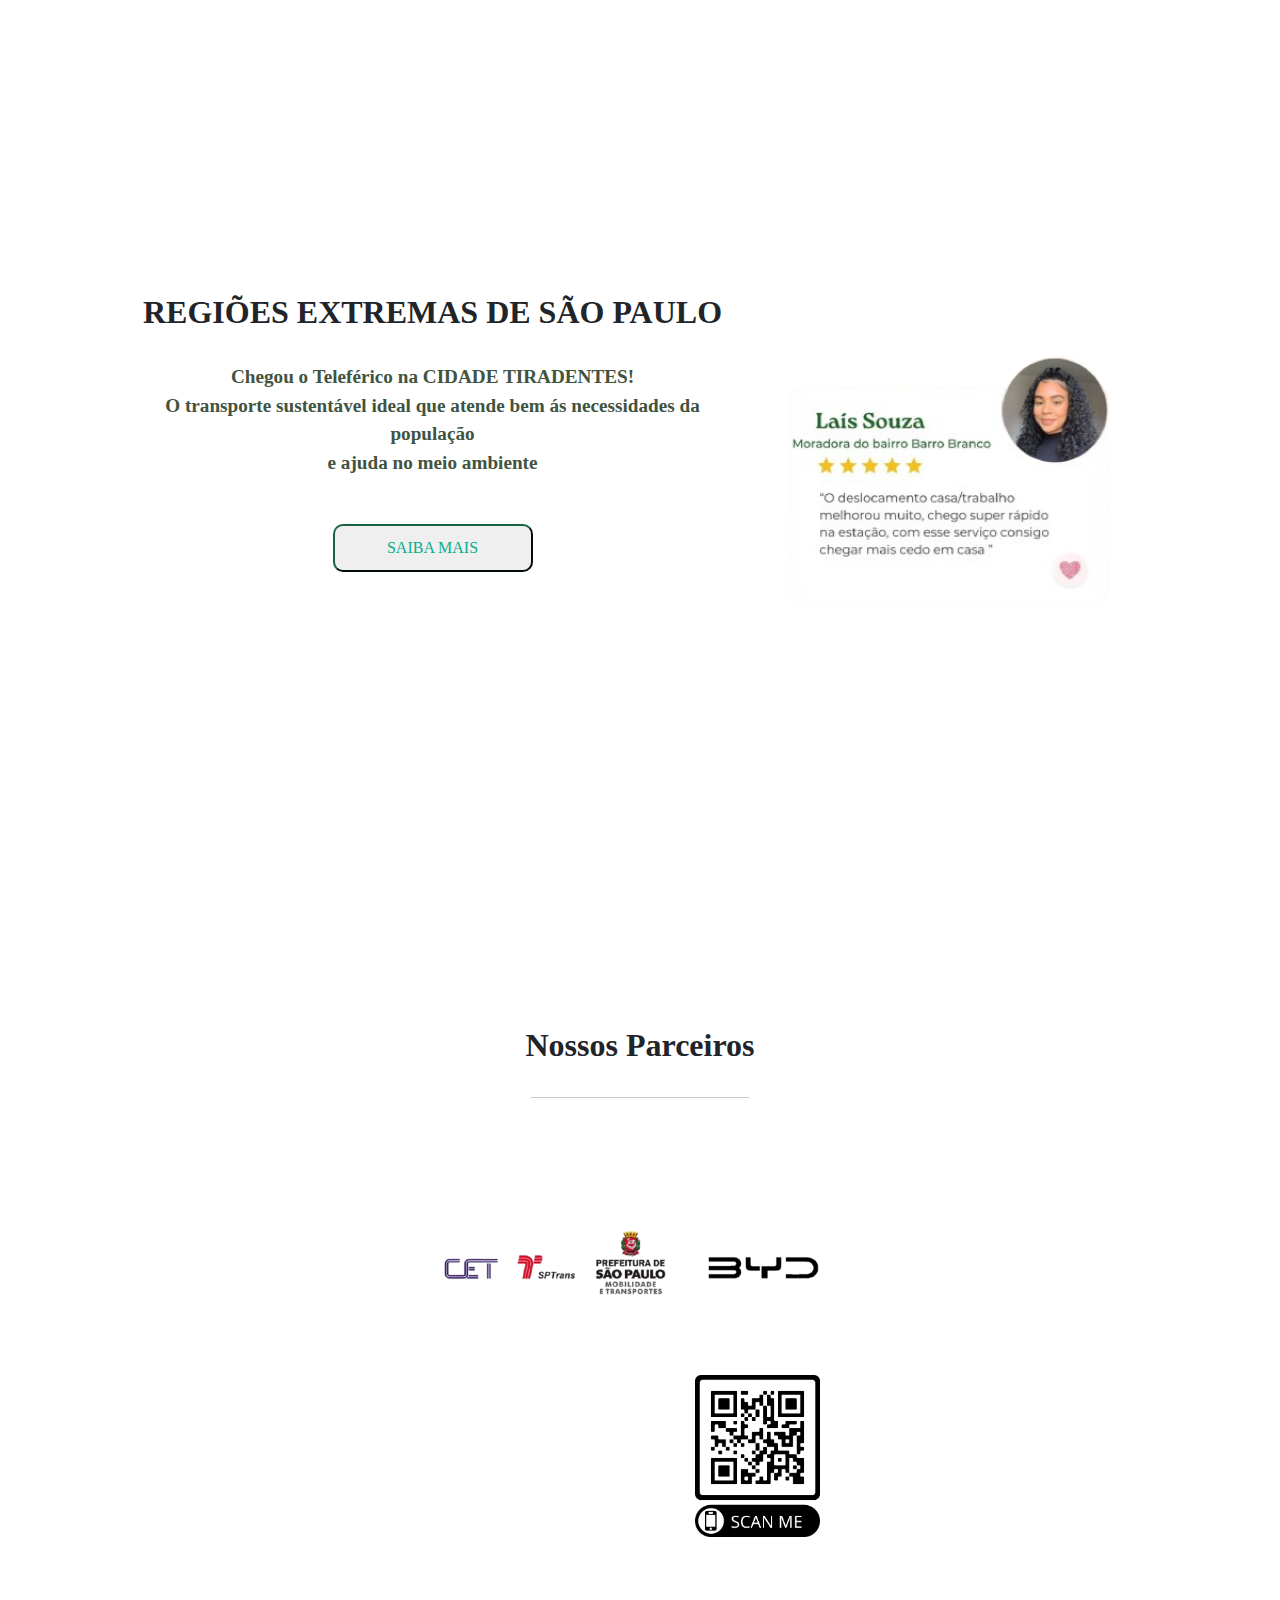
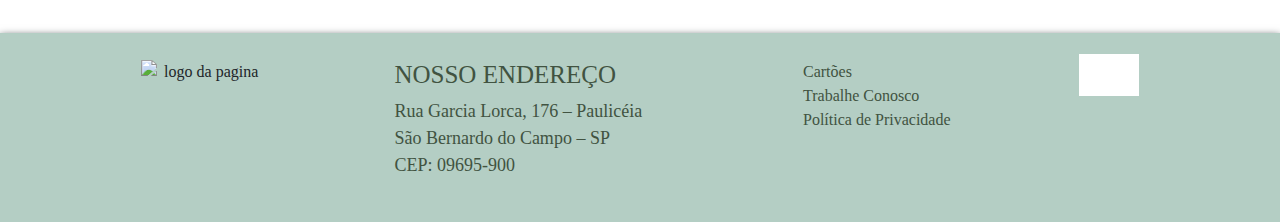
==== commit 4427d8e5: "comit final" ====
--- a/Pagina01/index.html
+++ b/Pagina01/index.html
@@ -328,7 +328,7 @@
     <!-- Criamos uma div para separar o QrCode do restante -->
     <div class="div-qrcode"> 
         <!-- Imagem do QrCode para olhar o site pelo celular -->
-        <img class="qr-code" src="imagem/qr-code-1.png" alt="qr code" loading="lazy">
+        <img class="qr-code" src="solu_es_de_mobilidade_sustentavel.png" alt="qr code" loading="lazy">
     </div>
 
    </section>
